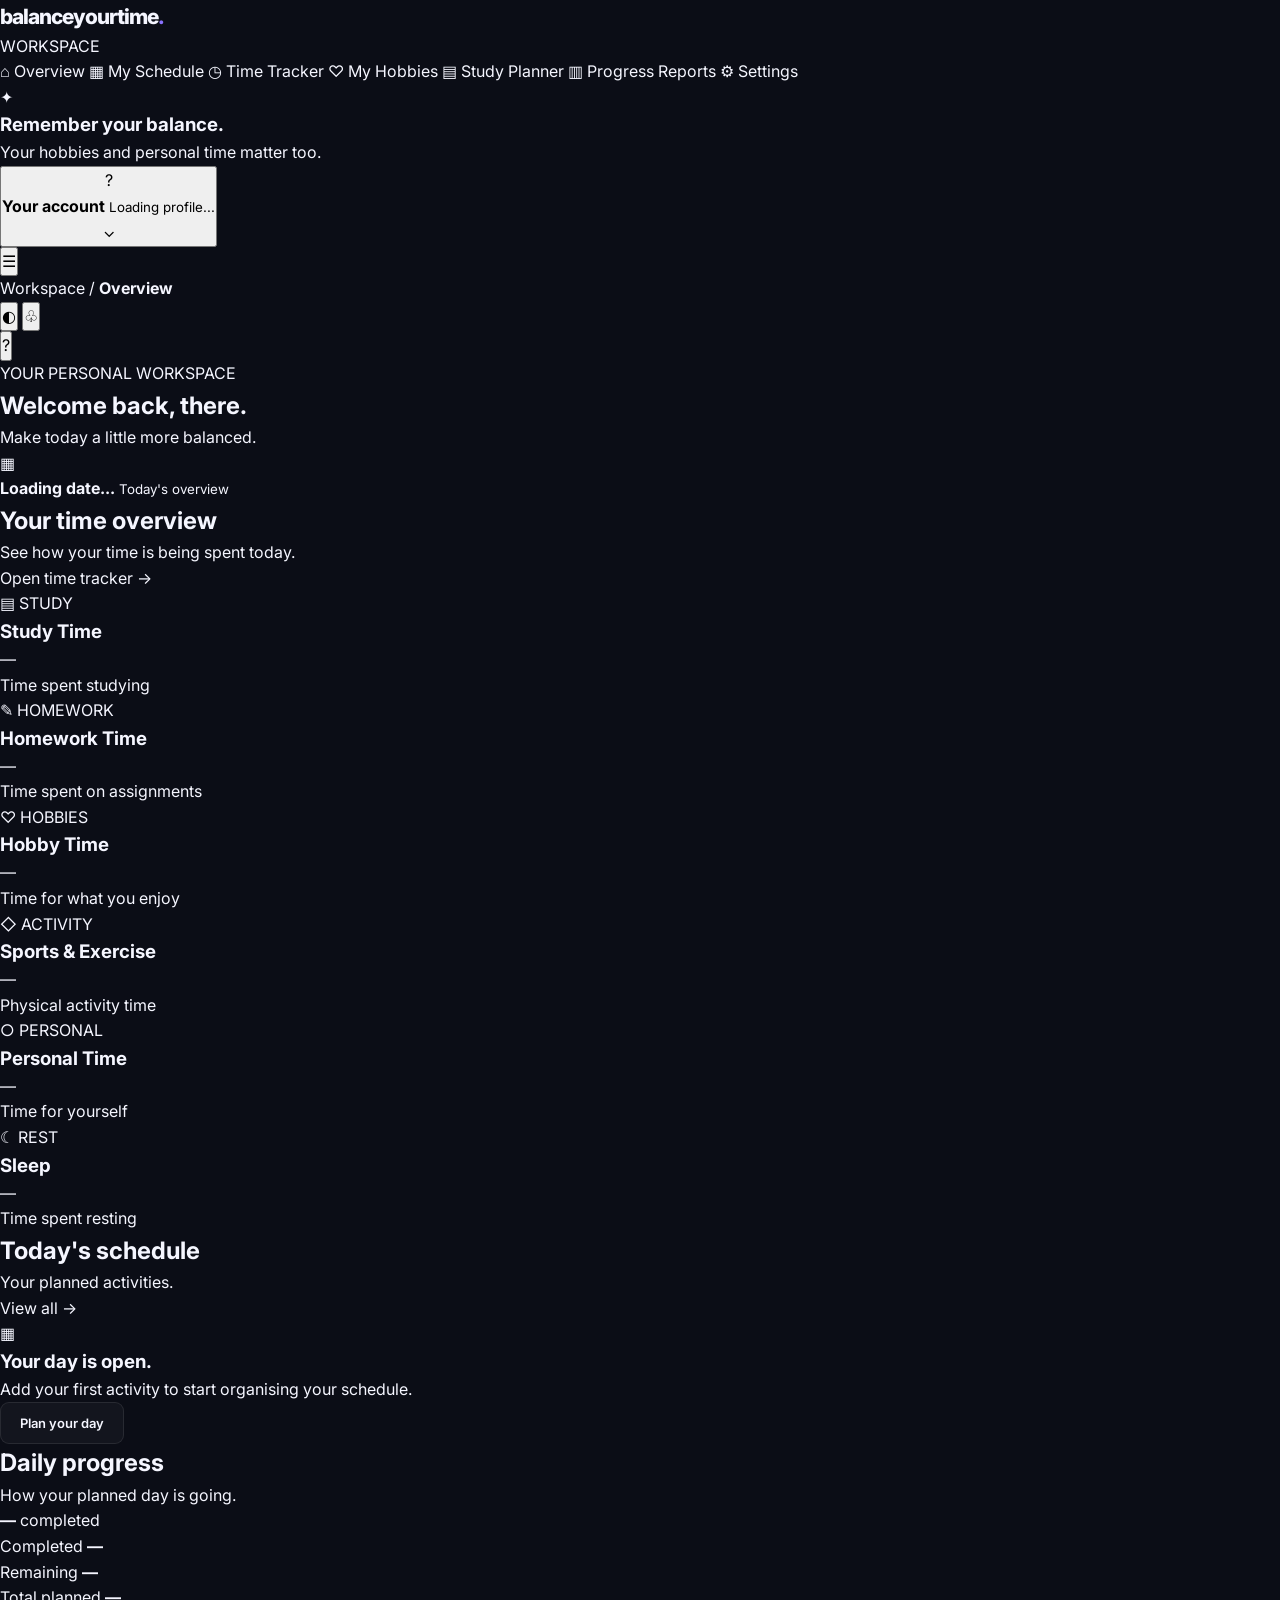
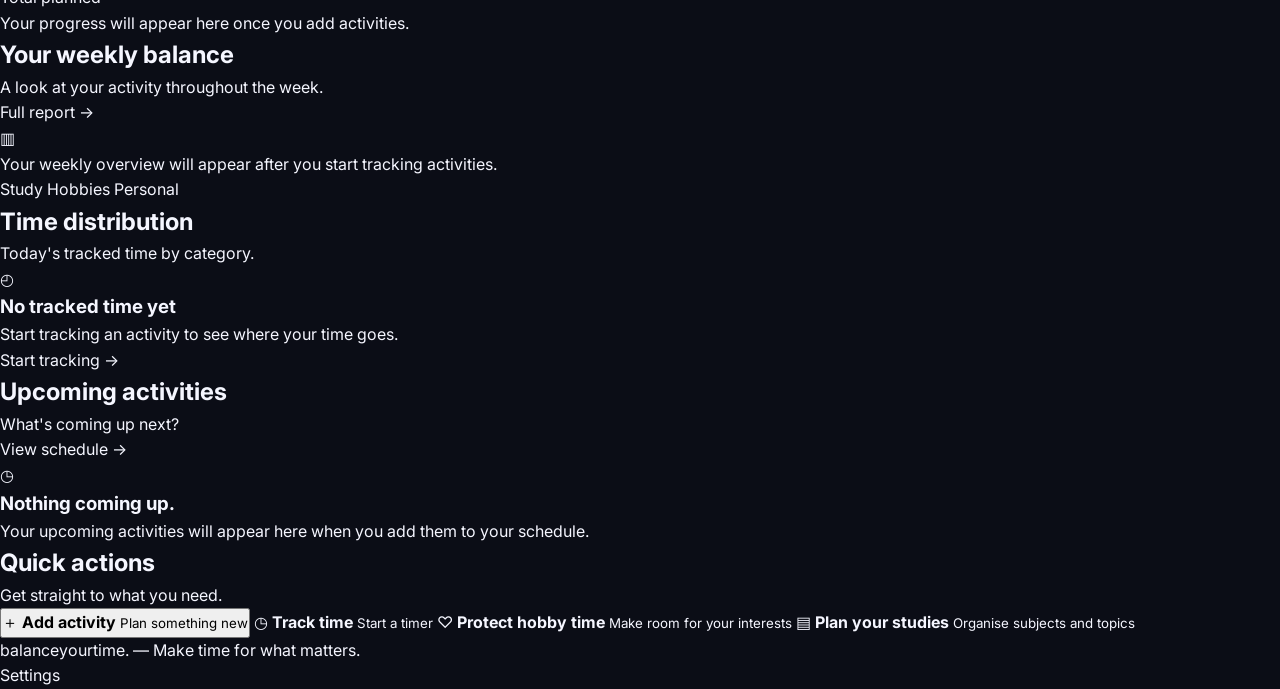
==== dashboard.html @ dbefce08 "Create dashboard.html" ====
<!DOCTYPE html>
<html lang="en">

<head>
    <meta charset="UTF-8">
    <meta name="viewport" content="width=device-width, initial-scale=1.0">

    <title>Dashboard | balanceyourtime.</title>

    <meta
        name="description"
        content="Your personal balanceyourtime. dashboard. Organise your schedule, track your time and protect your hobbies."
    >

    <link rel="preconnect" href="https://fonts.googleapis.com">
    <link rel="preconnect" href="https://fonts.gstatic.com" crossorigin>

    <link
        href="https://fonts.googleapis.com/css2?family=Inter:wght@400;500;600;700;800&display=swap"
        rel="stylesheet"
    >

    <link rel="stylesheet" href="style.css">

    <script type="module" src="dashboard.js"></script>
</head>


<body class="dashboard-page">

    <div class="dashboard-layout">

        <!-- SIDEBAR -->

        <aside class="sidebar" id="sidebar">

            <a href="dashboard.html" class="logo sidebar-logo">
                balanceyourtime<span>.</span>
            </a>


            <div class="sidebar-section">

                <p class="sidebar-label">WORKSPACE</p>

                <nav class="sidebar-nav" aria-label="Main navigation">

                    <a
                        href="dashboard.html"
                        class="sidebar-link active"
                        aria-current="page">

                        <span class="nav-icon" aria-hidden="true">⌂</span>
                        <span>Overview</span>

                    </a>


                    <a href="schedule.html" class="sidebar-link">

                        <span class="nav-icon" aria-hidden="true">▦</span>
                        <span>My Schedule</span>

                    </a>


                    <a href="tracker.html" class="sidebar-link">

                        <span class="nav-icon" aria-hidden="true">◷</span>
                        <span>Time Tracker</span>

                    </a>


                    <a href="hobbies.html" class="sidebar-link">

                        <span class="nav-icon" aria-hidden="true">♡</span>
                        <span>My Hobbies</span>

                    </a>


                    <a href="study.html" class="sidebar-link">

                        <span class="nav-icon" aria-hidden="true">▤</span>
                        <span>Study Planner</span>

                    </a>


                    <a href="reports.html" class="sidebar-link">

                        <span class="nav-icon" aria-hidden="true">▥</span>
                        <span>Progress Reports</span>

                    </a>


                    <a href="settings.html" class="sidebar-link">

                        <span class="nav-icon" aria-hidden="true">⚙</span>
                        <span>Settings</span>

                    </a>

                </nav>

            </div>


            <!-- SIDEBAR BOTTOM -->

            <div class="sidebar-bottom">

                <div class="sidebar-tip">

                    <span class="tip-icon" aria-hidden="true">✦</span>

                    <h3>Remember your balance.</h3>

                    <p>
                        Your hobbies and personal time matter too.
                    </p>

                </div>


                <button
                    type="button"
                    class="sidebar-profile"
                    id="sidebarProfile">

                    <div class="profile-avatar" id="sidebarAvatar">
                        <span>?</span>
                    </div>

                    <div class="profile-details">
                        <strong id="sidebarUserName">Your account</strong>
                        <small id="sidebarUserEmail">Loading profile...</small>
                    </div>

                    <span class="profile-menu-arrow" aria-hidden="true">⌄</span>

                </button>

            </div>

        </aside>


        <!-- MAIN CONTENT -->

        <main class="dashboard-main">


            <!-- TOPBAR -->

            <header class="dashboard-topbar">

                <div class="topbar-left">

                    <button
                        type="button"
                        class="mobile-menu-button"
                        id="sidebarToggle"
                        aria-label="Open navigation"
                        aria-expanded="false"
                        aria-controls="sidebar">

                        ☰

                    </button>

                    <div class="breadcrumb">
                        <span>Workspace</span>
                        <span aria-hidden="true">/</span>
                        <strong>Overview</strong>
                    </div>

                </div>


                <div class="topbar-actions">

                    <button
                        type="button"
                        class="icon-button"
                        id="themeToggle"
                        aria-label="Switch theme"
                        title="Switch theme">

                        ◐

                    </button>


                    <button
                        type="button"
                        class="icon-button notification-button"
                        id="notificationsButton"
                        aria-label="Notifications">

                        ♧

                        <span
                            class="notification-indicator"
                            id="notificationIndicator"
                            hidden>
                        </span>

                    </button>


                    <div class="topbar-profile">

                        <button
                            type="button"
                            class="topbar-avatar"
                            id="profileMenuToggle"
                            aria-label="Open account menu"
                            aria-expanded="false">

                            <span id="topbarAvatar">?</span>

                        </button>


                        <div
                            class="account-dropdown"
                            id="accountDropdown"
                            hidden>

                            <div class="dropdown-user">
                                <strong id="dropdownName">Your account</strong>
                                <small id="dropdownEmail">Loading...</small>
                            </div>

                            <a href="settings.html">Account settings</a>

                            <button
                                type="button"
                                id="signOutButton">

                                Sign out

                            </button>

                        </div>

                    </div>

                </div>

            </header>


            <!-- DASHBOARD CONTENT -->

            <div class="dashboard-content">


                <!-- WELCOME -->

                <section class="welcome-section">

                    <div>

                        <p class="welcome-eyebrow">
                            YOUR PERSONAL WORKSPACE
                        </p>

                        <h1>
                            <span id="greetingText">Welcome back</span>,
                            <span id="welcomeName">there</span>.
                        </h1>

                        <p id="welcomeMessage">
                            Make today a little more balanced.
                        </p>

                    </div>


                    <div class="welcome-date">

                        <span class="date-icon" aria-hidden="true">▦</span>

                        <div>
                            <strong id="currentDate">Loading date...</strong>
                            <small>Today's overview</small>
                        </div>

                    </div>

                </section>


                <!-- TIME SUMMARY -->

                <section class="overview-section">

                    <div class="section-title-row">

                        <div>
                            <h2>Your time overview</h2>
                            <p>See how your time is being spent today.</p>
                        </div>

                        <a href="tracker.html" class="text-link">
                            Open time tracker →
                        </a>

                    </div>


                    <div class="overview-grid">


                        <article class="overview-card study-card">

                            <div class="overview-card-top">
                                <span class="overview-icon">▤</span>
                                <span class="overview-category">STUDY</span>
                            </div>

                            <h3>Study Time</h3>

                            <p class="overview-value" data-stat="study">
                                —
                            </p>

                            <p class="overview-description">
                                Time spent studying
                            </p>

                        </article>


                        <article class="overview-card homework-card">

                            <div class="overview-card-top">
                                <span class="overview-icon">✎</span>
                                <span class="overview-category">HOMEWORK</span>
                            </div>

                            <h3>Homework Time</h3>

                            <p class="overview-value" data-stat="homework">
                                —
                            </p>

                            <p class="overview-description">
                                Time spent on assignments
                            </p>

                        </article>


                        <article class="overview-card hobby-card">

                            <div class="overview-card-top">
                                <span class="overview-icon">♡</span>
                                <span class="overview-category">HOBBIES</span>
                            </div>

                            <h3>Hobby Time</h3>

                            <p class="overview-value" data-stat="hobbies">
                                —
                            </p>

                            <p class="overview-description">
                                Time for what you enjoy
                            </p>

                        </article>


                        <article class="overview-card sports-card">

                            <div class="overview-card-top">
                                <span class="overview-icon">◇</span>
                                <span class="overview-category">ACTIVITY</span>
                            </div>

                            <h3>Sports & Exercise</h3>

                            <p class="overview-value" data-stat="sports">
                                —
                            </p>

                            <p class="overview-description">
                                Physical activity time
                            </p>

                        </article>


                        <article class="overview-card personal-card">

                            <div class="overview-card-top">
                                <span class="overview-icon">○</span>
                                <span class="overview-category">PERSONAL</span>
                            </div>

                            <h3>Personal Time</h3>

                            <p class="overview-value" data-stat="personal">
                                —
                            </p>

                            <p class="overview-description">
                                Time for yourself
                            </p>

                        </article>


                        <article class="overview-card sleep-card">

                            <div class="overview-card-top">
                                <span class="overview-icon">☾</span>
                                <span class="overview-category">REST</span>
                            </div>

                            <h3>Sleep</h3>

                            <p class="overview-value" data-stat="sleep">
                                —
                            </p>

                            <p class="overview-description">
                                Time spent resting
                            </p>

                        </article>


                    </div>

                </section>


                <!-- TODAY'S SCHEDULE + DAILY PROGRESS -->

                <section class="dashboard-two-column">


                    <!-- TODAY'S SCHEDULE -->

                    <article class="dashboard-panel schedule-panel">

                        <div class="panel-header">

                            <div>
                                <h2>Today's schedule</h2>
                                <p>Your planned activities.</p>
                            </div>

                            <a href="schedule.html" class="panel-link">
                                View all →
                            </a>

                        </div>


                        <div
                            class="schedule-list"
                            id="todaySchedule">

                            <div class="empty-state" id="scheduleEmptyState">

                                <div class="empty-state-icon">▦</div>

                                <h3>Your day is open.</h3>

                                <p>
                                    Add your first activity to start
                                    organising your schedule.
                                </p>

                                <a href="schedule.html" class="btn btn-secondary">
                                    Plan your day
                                </a>

                            </div>

                        </div>

                    </article>


                    <!-- DAILY PROGRESS -->

                    <article class="dashboard-panel progress-panel">

                        <div class="panel-header">

                            <div>
                                <h2>Daily progress</h2>
                                <p>How your planned day is going.</p>
                            </div>

                        </div>


                        <div class="daily-progress-content">

                            <div
                                class="progress-circle"
                                id="dailyProgressCircle"
                                role="img"
                                aria-label="Daily progress will appear when activities are added">

                                <div class="progress-circle-inner">

                                    <strong id="dailyProgressValue">—</strong>

                                    <span>completed</span>

                                </div>

                            </div>


                            <div class="progress-summary">

                                <div class="progress-summary-row">
                                    <span class="progress-dot completed-dot"></span>
                                    <span>Completed</span>
                                    <strong id="completedCount">—</strong>
                                </div>

                                <div class="progress-summary-row">
                                    <span class="progress-dot pending-dot"></span>
                                    <span>Remaining</span>
                                    <strong id="remainingCount">—</strong>
                                </div>

                                <div class="progress-summary-row">
                                    <span class="progress-dot total-dot"></span>
                                    <span>Total planned</span>
                                    <strong id="totalActivities">—</strong>
                                </div>

                            </div>

                        </div>


                        <div class="progress-note" id="dailyProgressNote">
                            Your progress will appear here once you add activities.
                        </div>

                    </article>

                </section>


                <!-- WEEKLY BALANCE + TIME DISTRIBUTION -->

                <section class="dashboard-two-column">


                    <!-- WEEKLY BALANCE -->

                    <article class="dashboard-panel weekly-panel">

                        <div class="panel-header">

                            <div>
                                <h2>Your weekly balance</h2>
                                <p>A look at your activity throughout the week.</p>
                            </div>

                            <a href="reports.html" class="panel-link">
                                Full report →
                            </a>

                        </div>


                        <div
                            class="weekly-chart"
                            id="weeklyBalanceChart"
                            aria-label="Weekly time balance chart">

                            <div class="chart-empty-state" id="weeklyChartEmpty">

                                <div class="empty-state-icon">▥</div>

                                <p>
                                    Your weekly overview will appear
                                    after you start tracking activities.
                                </p>

                            </div>

                        </div>


                        <div class="weekly-legend">

                            <span>
                                <i class="legend-dot study-legend"></i>
                                Study
                            </span>

                            <span>
                                <i class="legend-dot hobby-legend"></i>
                                Hobbies
                            </span>

                            <span>
                                <i class="legend-dot personal-legend"></i>
                                Personal
                            </span>

                        </div>

                    </article>


                    <!-- TIME DISTRIBUTION -->

                    <article class="dashboard-panel distribution-panel">

                        <div class="panel-header">

                            <div>
                                <h2>Time distribution</h2>
                                <p>Today's tracked time by category.</p>
                            </div>

                        </div>


                        <div
                            class="distribution-chart"
                            id="timeDistributionChart"
                            aria-label="Today's time distribution">

                            <div class="chart-empty-state" id="distributionEmpty">

                                <div class="empty-state-icon">◴</div>

                                <h3>No tracked time yet</h3>

                                <p>
                                    Start tracking an activity to see
                                    where your time goes.
                                </p>

                                <a href="tracker.html" class="text-link">
                                    Start tracking →
                                </a>

                            </div>

                        </div>


                        <div
                            class="distribution-legend"
                            id="distributionLegend">
                        </div>

                    </article>

                </section>


                <!-- UPCOMING ACTIVITIES -->

                <section class="dashboard-panel upcoming-panel">

                    <div class="panel-header">

                        <div>
                            <h2>Upcoming activities</h2>
                            <p>What's coming up next?</p>
                        </div>

                        <a href="schedule.html" class="panel-link">
                            View schedule →
                        </a>

                    </div>


                    <div
                        class="upcoming-list"
                        id="upcomingActivities">

                        <div class="empty-state" id="upcomingEmptyState">

                            <div class="empty-state-icon">◷</div>

                            <h3>Nothing coming up.</h3>

                            <p>
                                Your upcoming activities will appear here
                                when you add them to your schedule.
                            </p>

                        </div>

                    </div>

                </section>


                <!-- QUICK ACTIONS -->

                <section class="quick-actions-section">

                    <div class="section-title-row">

                        <div>
                            <h2>Quick actions</h2>
                            <p>Get straight to what you need.</p>
                        </div>

                    </div>


                    <div class="quick-actions-grid">

                        <button
                            type="button"
                            class="quick-action-card"
                            id="quickAddButton">

                            <span class="quick-action-icon">＋</span>

                            <strong>Add activity</strong>

                            <small>Plan something new</small>

                        </button>


                        <a href="tracker.html" class="quick-action-card">

                            <span class="quick-action-icon">◷</span>

                            <strong>Track time</strong>

                            <small>Start a timer</small>

                        </a>


                        <a href="hobbies.html" class="quick-action-card">

                            <span class="quick-action-icon">♡</span>

                            <strong>Protect hobby time</strong>

                            <small>Make room for your interests</small>

                        </a>


                        <a href="study.html" class="quick-action-card">

                            <span class="quick-action-icon">▤</span>

                            <strong>Plan your studies</strong>

                            <small>Organise subjects and topics</small>

                        </a>

                    </div>

                </section>


                <!-- FOOTER -->

                <footer class="dashboard-footer">

                    <p>
                        balanceyourtime. — Make time for what matters.
                    </p>

                    <a href="settings.html">Settings</a>

                </footer>


            </div>

        </main>

    </div>


    <!-- QUICK ADD ACTIVITY DIALOG -->

    <dialog class="quick-add-dialog" id="quickAddDialog">

        <div class="dialog-header">

            <div>
                <p class="auth-eyebrow">QUICK ACTION</p>
                <h2>Add an activity</h2>
            </div>

            <button
                type="button"
                class="dialog-close"
                id="closeQuickAdd"
                aria-label="Close dialog">

                ×

            </button>

        </div>


        <form id="quickAddForm">

            <div class="form-group">

                <label for="activityTitle">Activity name</label>

                <input
                    type="text"
                    id="activityTitle"
                    name="title"
                    placeholder="For example, Mathematics revision"
                    maxlength="100"
                    required>

            </div>


            <div class="form-group">

                <label for="activityCategory">Category</label>

                <select
                    id="activityCategory"
                    name="category"
                    required>

                    <option value="">Choose a category</option>

                    <option value="Studying">Studying</option>
                    <option value="Homework">Homework</option>
                    <option value="Tuition">Tuition</option>
                    <option value="Hobbies">Hobbies</option>
                    <option value="Sports">Sports</option>
                    <option value="Exercise">Exercise</option>
                    <option value="Entertainment">Entertainment</option>
                    <option value="Family">Family</option>
                    <option value="Personal Time">Personal Time</option>
                    <option value="Sleep">Sleep</option>
                    <option value="Other">Other</option>

                </select>

            </div>


            <div class="form-group">

                <label for="activityDate">Date</label>

                <input
                    type="date"
                    id="activityDate"
                    name="date"
                    required>

            </div>


            <div class="form-row">

                <div class="form-group">

                    <label for="activityStart">Start time</label>

                    <input
                        type="time"
                        id="activityStart"
                        name="startTime"
                        required>

                </div>


                <div class="form-group">

                    <label for="activityEnd">End time</label>

                    <input
                        type="time"
                        id="activityEnd"
                        name="endTime"
                        required>

                </div>

            </div>


            <div class="form-group">

                <label for="activityDescription">
                    Description
                    <span class="optional-label">Optional</span>
                </label>

                <textarea
                    id="activityDescription"
                    name="description"
                    rows="3"
                    maxlength="500"
                    placeholder="Add a few details..."></textarea>

            </div>


            <div
                class="auth-message"
                id="quickAddMessage"
                role="alert"
                aria-live="polite"
                hidden>
            </div>


            <div class="dialog-actions">

                <button
                    type="button"
                    class="btn btn-secondary"
                    id="cancelQuickAdd">

                    Cancel

                </button>


                <button
                    type="submit"
                    class="btn btn-primary"
                    id="saveQuickActivity">

                    Save activity

                </button>

            </div>

        </form>

    </dialog>


</body>
</html>
---- style.css ----
/* ========================================
   BALANCEYOURTIME. — GLOBAL STYLES
======================================== */

:root {
    --bg: #0b0d16;
    --bg-secondary: #101321;
    --surface: #15192a;
    --surface-hover: #1b2034;

    --primary: #8b72ff;
    --primary-hover: #7659f5;
    --secondary: #5b9cff;

    --text: #f5f6ff;
    --text-secondary: #a4a9bd;
    --text-muted: #737991;

    --border: rgba(255, 255, 255, 0.09);

    --purple-light: rgba(139, 114, 255, 0.13);
    --blue-light: rgba(91, 156, 255, 0.13);

    --font: "Inter", sans-serif;

    --container: 1160px;
    --radius: 16px;
    --transition: 0.25s ease;
}


/* ========================================
   RESET
======================================== */

* {
    margin: 0;
    padding: 0;
    box-sizing: border-box;
}

html {
    scroll-behavior: smooth;
    scroll-padding-top: 90px;
}

body {
    background: var(--bg);
    color: var(--text);
    font-family: var(--font);
    line-height: 1.6;
    overflow-x: hidden;
}

a {
    color: inherit;
    text-decoration: none;
}

button {
    font: inherit;
}

button,
a {
    -webkit-tap-highlight-color: transparent;
}

button:focus-visible,
a:focus-visible {
    outline: 2px solid var(--primary);
    outline-offset: 4px;
}

.container {
    width: min(var(--container), calc(100% - 48px));
    margin: 0 auto;
}


/* ========================================
   NAVIGATION
======================================== */

.navbar {
    height: 78px;
    width: 100%;
    position: sticky;
    top: 0;
    z-index: 100;
    background: rgba(11, 13, 22, 0.88);
    backdrop-filter: blur(18px);
    border-bottom: 1px solid var(--border);
}

.nav-container {
    height: 100%;
    display: flex;
    align-items: center;
    justify-content: space-between;
}

.logo {
    font-size: 21px;
    font-weight: 800;
    letter-spacing: -1px;
    white-space: nowrap;
}

.logo span {
    color: var(--primary);
}

.nav-links {
    display: flex;
    align-items: center;
    gap: 34px;
}

.nav-link {
    color: var(--text-secondary);
    font-size: 13px;
    font-weight: 500;
    transition: var(--transition);
}

.nav-link:hover,
.nav-link.active {
    color: var(--text);
}

.nav-actions {
    display: flex;
    align-items: center;
    gap: 12px;
}


/* ========================================
   BUTTONS
======================================== */

.btn {
    min-height: 42px;
    padding: 0 19px;
    display: inline-flex;
    align-items: center;
    justify-content: center;
    gap: 9px;
    border-radius: 9px;
    font-size: 13px;
    font-weight: 600;
    cursor: pointer;
    transition: var(--transition);
    border: 1px solid transparent;
}

.btn-primary {
    background: var(--primary);
    color: #ffffff;
    box-shadow: 0 5px 20px rgba(139, 114, 255, 0.16);
}

.btn-primary:hover {
    background: var(--primary-hover);
    transform: translateY(-2px);
    box-shadow: 0 8px 25px rgba(139, 114, 255, 0.25);
}

.btn-secondary {
    background: rgba(255, 255, 255, 0.035);
    border-color: var(--border);
    color: var(--text);
}

.btn-secondary:hover {
    background: rgba(255, 255, 255, 0.08);
    border-color: rgba(255, 255, 255, 0.17);
}

.btn-large {
    min-height: 51px;
    padding: 0 23px;
    font-size: 13px;
}


/* ========================================
   MOBILE MENU BUTTON
======================================== */

.menu-toggle {
    display: none;
    width: 40px;
    height: 40px;
    background: var(--surface);
    border: 1px solid var(--border);
    border-radius: 9px;
    cursor: pointer;
    align-items: center;
    justify-content: center;
    flex-direction: column;
    gap: 5px;
}

.menu-toggle span {
    display: block;
    width: 17px;
    height: 2px;
    border-radius: 2px;
    background: var(--text);
    transition: var(--transition);
}


/* ========================================
   HERO SECTION
======================================== */

.hero {
    position: relative;
    padding: 110px 0 120px;
    overflow: hidden;
}

.hero::before {
    content: "";
    position: absolute;
    width: 600px;
    height: 600px;
    top: -260px;
    left: -240px;
    background: rgba(112, 85, 255, 0.09);
    filter: blur(120px);
    border-radius: 50%;
    pointer-events: none;
}

.hero::after {
    content: "";
    position: absolute;
    width: 500px;
    height: 500px;
    bottom: -250px;
    right: -150px;
    background: rgba(61, 123, 255, 0.08);
    filter: blur(120px);
    border-radius: 50%;
    pointer-events: none;
}

.hero-container {
    position: relative;
    z-index: 1;
    display: grid;
    grid-template-columns: 1fr 0.95fr;
    align-items: center;
    gap: 65px;
}

.hero-content {
    max-width: 570px;
}

.hero-label {
    display: inline-flex;
    align-items: center;
    gap: 9px;
    padding: 8px 13px;
    border: 1px solid rgba(139, 114, 255, 0.22);
    background: var(--purple-light);
    border-radius: 30px;
    color: #c2b6ff;
    font-size: 11px;
    font-weight: 600;
    margin-bottom: 27px;
}

.status-dot {
    width: 7px;
    height: 7px;
    background: #9b83ff;
    border-radius: 50%;
    box-shadow: 0 0 10px #9b83ff;
}

.hero h1 {
    font-size: clamp(42px, 5vw, 66px);
    line-height: 1.13;
    font-weight: 800;
    letter-spacing: -3.5px;
    max-width: 600px;
}

.hero h1 span {
    display: block;
    color: var(--primary);
}

.hero-description {
    max-width: 470px;
    margin-top: 23px;
    color: var(--text-secondary);
    font-size: 15px;
    line-height: 1.9;
}

.hero-buttons {
    display: flex;
    align-items: center;
    gap: 13px;
    margin-top: 31px;
    flex-wrap: wrap;
}

.hero-note {
    display: flex;
    align-items: center;
    gap: 9px;
    color: var(--text-muted);
    font-size: 11px;
    margin-top: 35px;
}

.note-icon {
    color: var(--primary);
    font-size: 17px;
}


/* ========================================
   DASHBOARD PREVIEW
======================================== */

.hero-visual {
    position: relative;
    padding: 15px;
}

.preview-card {
    position: relative;
    z-index: 2;
    width: 100%;
    padding: 27px;
    border-radius: 17px;
    border: 1px solid rgba(255, 255, 255, 0.12);
    background: linear-gradient(
        145deg,
        #191e31,
        #111525
    );
    box-shadow: 0 25px 80px rgba(0, 0, 0, 0.35);
}

.preview-header {
    display: flex;
    align-items: center;
    justify-content: space-between;
}

.preview-small {
    color: var(--text-muted);
    font-size: 9px;
    font-weight: 700;
    letter-spacing: 1.3px;
}

.preview-header h3 {
    margin-top: 7px;
    font-size: 20px;
    letter-spacing: -0.6px;
}

.preview-subtitle {
    color: var(--text-muted);
    font-size: 10px;
    margin-top: 4px;
}

.preview-avatar {
    width: 40px;
    height: 40px;
    border-radius: 12px;
    display: grid;
    place-items: center;
    color: #fff;
    background: linear-gradient(135deg, #8b72ff, #5b9cff);
    font-size: 15px;
    font-weight: 700;
}

.preview-stats {
    display: grid;
    grid-template-columns: 1fr 1fr;
    gap: 12px;
    margin-top: 25px;
}

.preview-stat {
    display: flex;
    align-items: center;
    gap: 12px;
    padding: 15px 12px;
    background: rgba(255, 255, 255, 0.035);
    border: 1px solid var(--border);
    border-radius: 11px;
}

.stat-icon {
    width: 33px;
    height: 33px;
    display: grid;
    place-items: center;
    border-radius: 9px;
    font-size: 12px;
    font-weight: 700;
}

.study-icon {
    background: rgba(139, 114, 255, 0.16);
    color: #ae9cff;
}

.hobby-icon {
    background: rgba(91, 156, 255, 0.15);
    color: #82b6ff;
}

.preview-stat p {
    font-size: 9px;
    color: var(--text-muted);
}

.preview-stat h4 {
    font-size: 17px;
    margin-top: 2px;
}

.preview-schedule {
    margin-top: 27px;
}

.preview-section-heading {
    display: flex;
    align-items: center;
    justify-content: space-between;
    margin-bottom: 17px;
}

.preview-section-heading h4 {
    font-size: 13px;
}

.preview-section-heading span {
    color: var(--text-muted);
    font-size: 9px;
}

.schedule-placeholder {
    display: flex;
    align-items: center;
    gap: 13px;
    padding: 13px;
    margin-bottom: 10px;
    background: rgba(255, 255, 255, 0.025);
    border: 1px solid var(--border);
    border-radius: 10px;
}

.schedule-line {
    width: 3px;
    height: 36px;
    border-radius: 5px;
}

.study-line {
    background: #957dff;
}

.hobby-line {
    background: #5b9cff;
}

.schedule-placeholder strong {
    font-size: 10px;
    font-weight: 600;
}

.schedule-placeholder p {
    color: var(--text-muted);
    font-size: 9px;
    margin-top: 3px;
}

.preview-footer {
    display: flex;
    justify-content: space-between;
    border-top: 1px solid var(--border);
    padding-top: 17px;
    margin-top: 20px;
    color: var(--text-muted);
    font-size: 9px;
}

.preview-footer span:first-child {
    color: #a995ff;
    font-weight: 700;
}

.floating-note {
    position: absolute;
    z-index: 3;
    bottom: -20px;
    left: -15px;
    display: flex;
    align-items: center;
    gap: 12px;
    padding: 14px 18px;
    background: #20263a;
    border: 1px solid rgba(255, 255, 255, 0.12);
    border-radius: 12px;
    box-shadow: 0 12px 35px rgba(0, 0, 0, 0.3);
}

.floating-icon {
    width: 33px;
    height: 33px;
    display: grid;
    place-items: center;
    color: #c1b3ff;
    background: var(--purple-light);
    border-radius: 9px;
}

.floating-note strong {
    font-size: 10px;
}

.floating-note p {
    color: var(--text-muted);
    font-size: 9px;
    margin-top: 2px;
}


/* ========================================
   INTRODUCTION
======================================== */

.intro-section {
    padding: 105px 0;
    background: var(--bg-secondary);
    border-top: 1px solid var(--border);
    border-bottom: 1px solid var(--border);
}

.intro-container {
    max-width: 760px;
    text-align: center;
}

.section-eyebrow {
    color: var(--primary);
    font-size: 10px;
    font-weight: 700;
    letter-spacing: 1.8px;
}

.intro-container h2,
.section-heading h2,
.cta-container h2 {
    font-size: clamp(30px, 4vw, 43px);
    line-height: 1.25;
    letter-spacing: -1.8px;
    font-weight: 800;
    margin-top: 17px;
}

.intro-container h2 span,
.section-heading h2 span,
.cta-container h2 span {
    color: var(--primary);
}

.intro-container > p:last-child {
    color: var(--text-secondary);
    max-width: 630px;
    margin: 20px auto 0;
    font-size: 14px;
    line-height: 1.9;
}


/* ========================================
   SECTION HEADINGS
======================================== */

.features-section,
.how-section {
    padding: 105px 0;
}

.section-heading {
    max-width: 650px;
    margin: 0 auto 53px;
    text-align: center;
}

.section-heading > p:last-child {
    margin-top: 16px;
    color: var(--text-secondary);
    font-size: 13px;
}


/* ========================================
   FEATURES GRID
======================================== */

.features-grid {
    display: grid;
    grid-template-columns: repeat(3, 1fr);
    gap: 17px;
}

.feature-card {
    min-height: 215px;
    padding: 26px;
    background: var(--surface);
    border: 1px solid var(--border);
    border-radius: var(--radius);
    transition: var(--transition);
}

.feature-card:hover {
    transform: translateY(-5px);
    background: var(--surface-hover);
    border-color: rgba(139, 114, 255, 0.35);
}

.feature-icon {
    width: 43px;
    height: 43px;
    display: grid;
    place-items: center;
    border-radius: 12px;
    font-size: 20px;
    margin-bottom: 21px;
}

.purple-icon {
    background: rgba(139, 114, 255, 0.14);
    color: #a994ff;
}

.blue-icon {
    background: rgba(91, 156, 255, 0.14);
    color: #82b6ff;
}

.pink-icon {
    background: rgba(255, 115, 174, 0.13);
    color: #ff91bf;
}

.green-icon {
    background: rgba(75, 208, 155, 0.13);
    color: #6de0b3;
}

.orange-icon {
    background: rgba(255, 177, 91, 0.13);
    color: #ffc17d;
}

.cyan-icon {
    background: rgba(65, 208, 224, 0.13);
    color: #72dce9;
}

.feature-card h3 {
    font-size: 15px;
    font-weight: 700;
    margin-bottom: 9px;
}

.feature-card p {
    color: var(--text-secondary);
    font-size: 12px;
    line-height: 1.8;
}


/* ========================================
   HOW IT WORKS
======================================== */

.how-section {
    background: var(--bg-secondary);
    border-top: 1px solid var(--border);
}

.steps-grid {
    display: grid;
    grid-template-columns: repeat(4, 1fr);
    gap: 15px;
}

.step-card {
    padding: 24px 20px;
    background: var(--surface);
    border: 1px solid var(--border);
    border-radius: 13px;
    transition: var(--transition);
}

.step-card:hover {
    border-color: rgba(139, 114, 255, 0.35);
    transform: translateY(-4px);
}

.step-number {
    color: var(--primary);
    font-size: 12px;
    font-weight: 800;
    letter-spacing: 1px;
}

.step-card h3 {
    font-size: 13px;
    margin-top: 21px;
    margin-bottom: 9px;
}

.step-card p {
    color: var(--text-secondary);
    font-size: 11px;
    line-height: 1.8;
}


/* ========================================
   FINAL CALL TO ACTION
======================================== */

.cta-section {
    padding: 100px 0;
    text-align: center;
    background:
        radial-gradient(
            ellipse at center,
            rgba(113, 85, 255, 0.13),
            transparent 65%
        );
}

.cta-container {
    max-width: 680px;
}

.cta-container > p:not(.section-eyebrow) {
    color: var(--text-secondary);
    font-size: 13px;
    margin: 18px auto 25px;
    max-width: 470px;
}

.cta-container .btn {
    margin-top: 5px;
}


/* ========================================
   FOOTER
======================================== */

.footer {
    background: #080a11;
    border-top: 1px solid var(--border);
    padding: 55px 0 22px;
}

.footer-main {
    display: grid;
    grid-template-columns: 2fr 1fr 1fr;
    gap: 50px;
    padding-bottom: 45px;
}

.footer-brand > p {
    color: var(--text-muted);
    font-size: 12px;
    margin-top: 12px;
}

.footer-links {
    display: flex;
    flex-direction: column;
    align-items: flex-start;
    gap: 12px;
}

.footer-links h4 {
    font-size: 12px;
    margin-bottom: 5px;
}

.footer-links a {
    color: var(--text-muted);
    font-size: 11px;
    transition: var(--transition);
}

.footer-links a:hover {
    color: var(--primary);
}

.footer-bottom {
    display: flex;
    justify-content: space-between;
    gap: 15px;
    border-top: 1px solid var(--border);
    padding-top: 20px;
    color: var(--text-muted);
    font-size: 10px;
}


/* ========================================
   TABLET RESPONSIVENESS
======================================== */

@media (max-width: 950px) {

    .hero-container {
        grid-template-columns: 1fr;
        gap: 65px;
    }

    .hero-content {
        max-width: 680px;
        margin: 0 auto;
        text-align: center;
    }

    .hero-description {
        margin-left: auto;
        margin-right: auto;
    }

    .hero-buttons {
        justify-content: center;
    }

    .hero-note {
        justify-content: center;
    }

    .hero-visual {
        max-width: 540px;
        width: 100%;
        margin: 0 auto;
    }

    .features-grid {
        grid-template-columns: repeat(2, 1fr);
    }

    .steps-grid {
        grid-template-columns: repeat(2, 1fr);
    }
}


/* ========================================
   MOBILE RESPONSIVENESS
======================================== */

@media (max-width: 650px) {

    .container {
        width: min(100% - 36px, var(--container));
    }

    .navbar {
        height: 70px;
    }

    .logo {
        font-size: 18px;
    }

    .menu-toggle {
        display: flex;
        order: 3;
    }

    .nav-container {
        position: relative;
    }

    .nav-links {
        display: none;
        position: absolute;
        top: 70px;
        left: -18px;
        right: -18px;
        padding: 18px;
        flex-direction: column;
        align-items: stretch;
        gap: 0;
        background: #101321;
        border-bottom: 1px solid var(--border);
    }

    .nav-links.open {
        display: flex;
    }

    .nav-link {
        padding: 13px 8px;
        border-bottom: 1px solid var(--border);
    }

    .nav-link:last-child {
        border-bottom: none;
    }

    .nav-actions {
        margin-left: auto;
        margin-right: 10px;
        gap: 7px;
    }

    .nav-actions .btn {
        min-height: 36px;
        padding: 0 10px;
        font-size: 10px;
    }

    .hero {
        padding: 75px 0 90px;
    }

    .hero-container {
        gap: 55px;
    }

    .hero h1 {
        font-size: clamp(39px, 10vw, 53px);
        letter-spacing: -2.5px;
    }

    .hero-description {
        font-size: 13px;
    }

    .hero-buttons {
        gap: 9px;
    }

    .btn-large {
        min-height: 46px;
        padding: 0 15px;
        font-size: 11px;
    }

    .hero-visual {
        padding: 7px;
    }

    .preview-card {
        padding: 19px;
    }

    .floating-note {
        left: -5px;
        bottom: -35px;
        padding: 11px;
    }

    .intro-section,
    .features-section,
    .how-section {
        padding: 75px 0;
    }

    .intro-container h2,
    .section-heading h2,
    .cta-container h2 {
        font-size: 31px;
        letter-spacing: -1.2px;
    }

    .intro-container > p:last-child {
        font-size: 12px;
    }

    .section-heading {
        margin-bottom: 35px;
    }

    .features-grid {
        grid-template-columns: 1fr;
        gap: 12px;
    }

    .feature-card {
        min-height: auto;
        padding: 22px;
    }

    .feature-icon {
        margin-bottom: 15px;
    }

    .steps-grid {
        grid-template-columns: 1fr;
        gap: 12px;
    }

    .step-card {
        padding: 21px;
    }

    .step-card h3 {
        margin-top: 13px;
    }

    .cta-section {
        padding: 75px 0;
    }

    .footer-main {
        grid-template-columns: 1fr 1fr;
        gap: 35px 20px;
    }

    .footer-brand {
        grid-column: 1 / -1;
    }

    .footer-bottom {
        flex-direction: column;
        gap: 8px;
    }
}


/* ========================================
   SMALL MOBILE SCREENS
======================================== */

@media (max-width: 380px) {

    .logo {
        font-size: 16px;
    }

    .nav-actions .btn {
        padding: 0 8px;
        font-size: 9px;
    }

    .hero h1 {
        font-size: 37px;
    }

    .preview-stats {
        grid-template-columns: 1fr;
    }

    .hero-buttons {
        flex-direction: column;
    }

    .hero-buttons .btn {
        width: 100%;
    }
}


/* ========================================
   REDUCED MOTION ACCESSIBILITY
======================================== */

@media (prefers-reduced-motion: reduce) {

    *,
    *::before,
    *::after {
        scroll-behavior: auto !important;
        transition-duration: 0.01ms !important;
        animation-duration: 0.01ms !important;
        animation-iteration-count: 1 !important;
    }
}
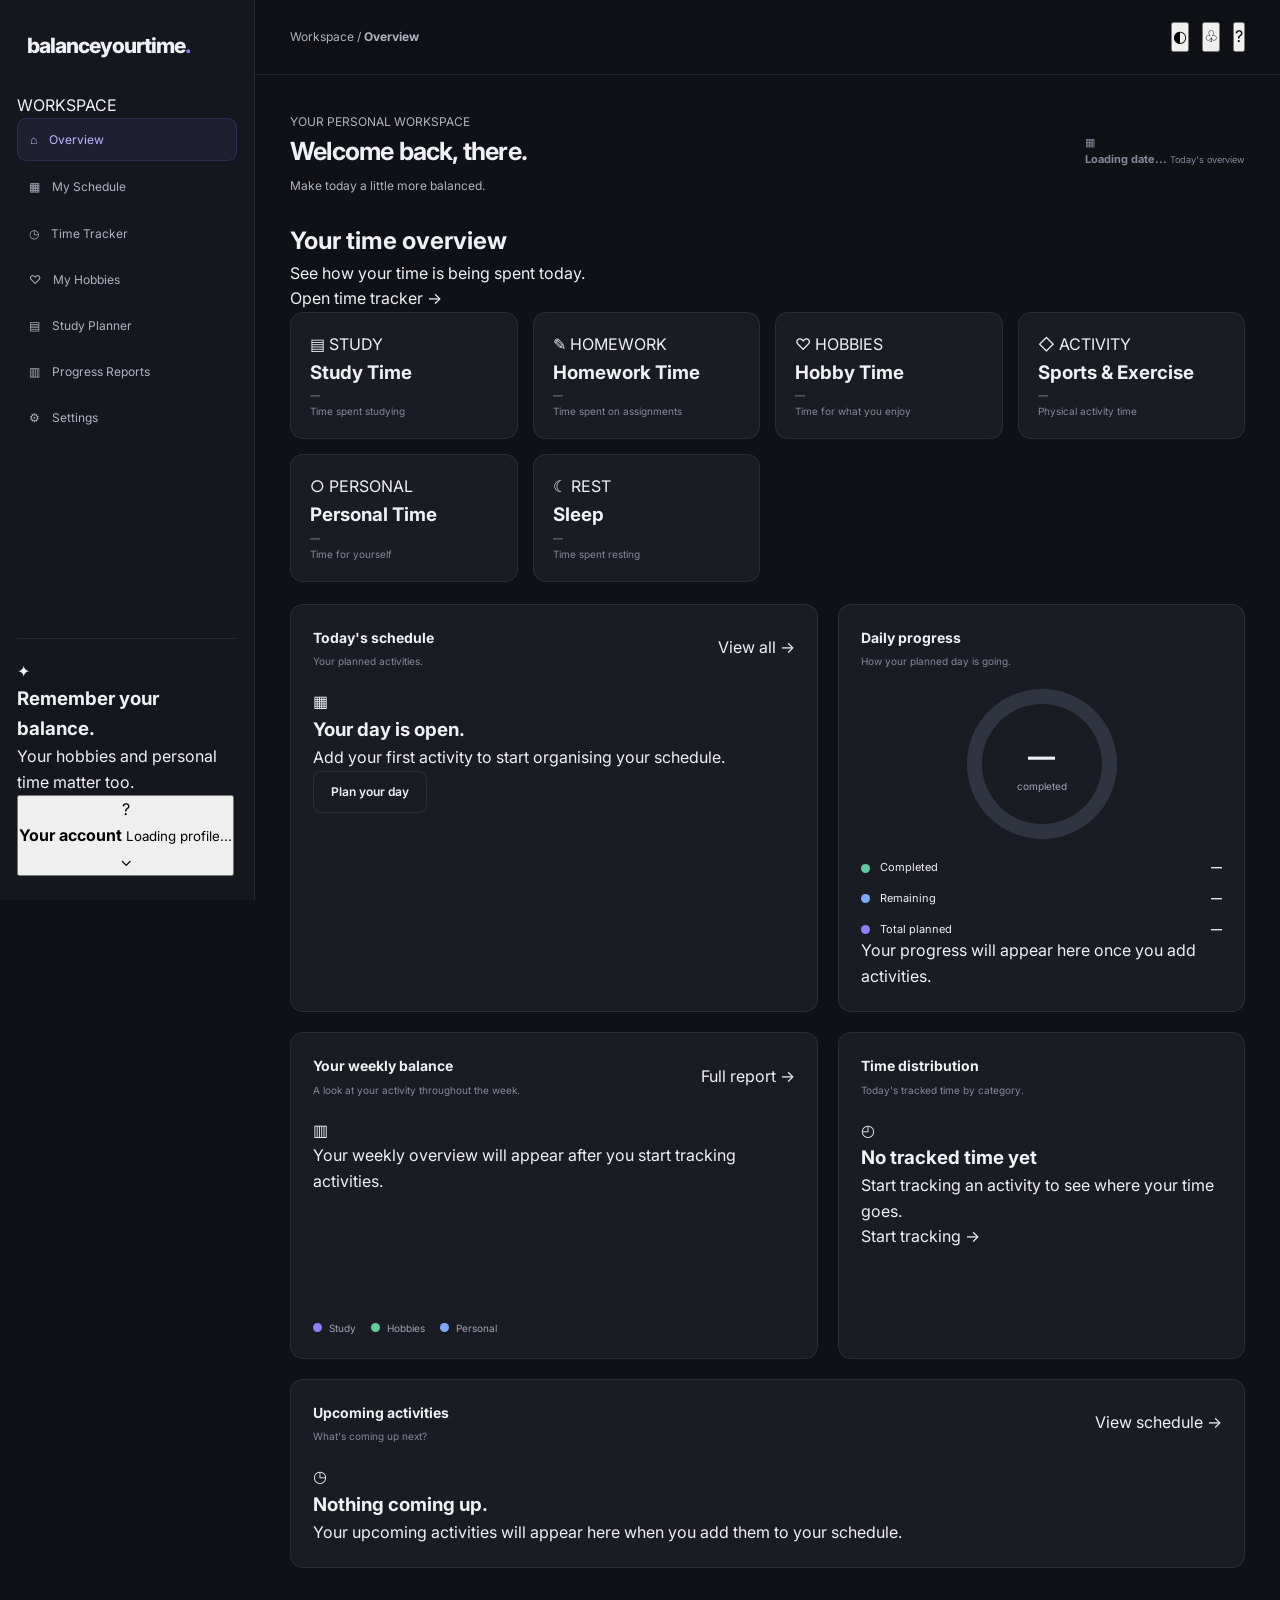
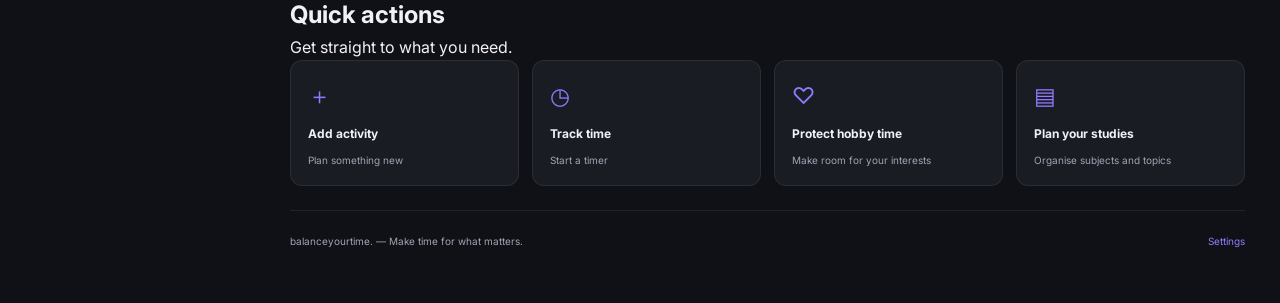
==== commit 8164d550: "Update dashboard.html" ====
--- a/dashboard.html
+++ b/dashboard.html
@@ -3,6 +3,7 @@
 <html lang="en">
 
 <head>
+    <link rel="icon" type="image/svg+xml" href="./favicon.svg">
     <meta charset="UTF-8">
     <meta name="viewport" content="width=device-width, initial-scale=1.0">
 
--- a/style.css
+++ b/style.css
@@ -1,38 +1,32 @@
-
-/* ========================================
-   BALANCEYOURTIME. — GLOBAL STYLES
-======================================== */
+/* BALANCEUP — COMPLETE STYLE.CSS */
 
 :root {
-    --bg: #0b0d16;
+    --bg: #0b1020;
     --bg-secondary: #101321;
-    --surface: #15192a;
+    --surface: #111a2e;
     --surface-hover: #1b2034;
-
-    --primary: #8b72ff;
-    --primary-hover: #7659f5;
+    --surface-2: #172239;
+    --surface-3: #202d46;
+    --primary: #9270ff;
+    --primary-hover: #a48aff;
     --secondary: #5b9cff;
-
-    --text: #f5f6ff;
+    --blue: #5b9cff;
+    --green: #45c69a;
+    --red: #ef737e;
+    --text: #f1f4fc;
     --text-secondary: #a4a9bd;
     --text-muted: #737991;
-
-    --border: rgba(255, 255, 255, 0.09);
-
-    --purple-light: rgba(139, 114, 255, 0.13);
-    --blue-light: rgba(91, 156, 255, 0.13);
-
-    --font: "Inter", sans-serif;
-
+    --muted: #94a1b8;
+    --border: rgba(255,255,255,.09);
+    --purple-light: rgba(139,114,255,.13);
+    --blue-light: rgba(91,156,255,.13);
+    --font: "Inter",sans-serif;
     --container: 1160px;
     --radius: 16px;
-    --transition: 0.25s ease;
-}
-
-
-/* ========================================
-   RESET
-======================================== */
+    --sidebar-width: 255px;
+    --transition: .25s ease;
+    --shadow: 0 12px 35px rgba(0,0,0,.16);
+}
 
 * {
     margin: 0;
@@ -60,28 +54,75 @@
 
 button {
     font: inherit;
-}
-
-button,
-a {
-    -webkit-tap-highlight-color: transparent;
+    cursor: pointer;
 }
 
 button:focus-visible,
-a:focus-visible {
+a:focus-visible,
+input:focus-visible,
+select:focus-visible,
+textarea:focus-visible {
     outline: 2px solid var(--primary);
-    outline-offset: 4px;
+    outline-offset: 3px;
 }
 
 .container {
-    width: min(var(--container), calc(100% - 48px));
+    width: min(var(--container),calc(100% - 48px));
     margin: 0 auto;
 }
 
-
-/* ========================================
-   NAVIGATION
-======================================== */
+/* BUTTONS */
+
+.btn {
+    display: inline-flex;
+    justify-content: center;
+    align-items: center;
+    gap: 9px;
+    min-height: 42px;
+    padding: 0 17px;
+    border-radius: 9px;
+    border: 1px solid transparent;
+    font-size: 12px;
+    font-weight: 600;
+    transition: var(--transition);
+    cursor: pointer;
+}
+
+.btn-primary {
+    background: var(--primary);
+    color: white;
+}
+
+.btn-primary:hover {
+    background: var(--primary-hover);
+    transform: translateY(-2px);
+    box-shadow: 0 5px 18px rgba(139,114,255,.15);
+}
+
+.btn-secondary {
+    background: var(--surface);
+    color: var(--text);
+    border-color: var(--border);
+}
+
+.btn-secondary:hover {
+    border-color: var(--primary);
+    background: var(--surface-hover);
+}
+
+.btn-danger {
+    background: rgba(239,115,126,.12);
+    color: var(--red);
+    border-color: rgba(239,115,126,.2);
+}
+
+.btn-large {
+    min-height: 51px;
+    padding: 0 23px;
+    font-size: 13px;
+}
+
+/* NAVIGATION */
 
 .navbar {
     height: 78px;
@@ -89,7 +130,7 @@
     position: sticky;
     top: 0;
     z-index: 100;
-    background: rgba(11, 13, 22, 0.88);
+    background: rgba(11,13,22,.88);
     backdrop-filter: blur(18px);
     border-bottom: 1px solid var(--border);
 }
@@ -135,60 +176,6 @@
     align-items: center;
     gap: 12px;
 }
-
-
-/* ========================================
-   BUTTONS
-======================================== */
-
-.btn {
-    min-height: 42px;
-    padding: 0 19px;
-    display: inline-flex;
-    align-items: center;
-    justify-content: center;
-    gap: 9px;
-    border-radius: 9px;
-    font-size: 13px;
-    font-weight: 600;
-    cursor: pointer;
-    transition: var(--transition);
-    border: 1px solid transparent;
-}
-
-.btn-primary {
-    background: var(--primary);
-    color: #ffffff;
-    box-shadow: 0 5px 20px rgba(139, 114, 255, 0.16);
-}
-
-.btn-primary:hover {
-    background: var(--primary-hover);
-    transform: translateY(-2px);
-    box-shadow: 0 8px 25px rgba(139, 114, 255, 0.25);
-}
-
-.btn-secondary {
-    background: rgba(255, 255, 255, 0.035);
-    border-color: var(--border);
-    color: var(--text);
-}
-
-.btn-secondary:hover {
-    background: rgba(255, 255, 255, 0.08);
-    border-color: rgba(255, 255, 255, 0.17);
-}
-
-.btn-large {
-    min-height: 51px;
-    padding: 0 23px;
-    font-size: 13px;
-}
-
-
-/* ========================================
-   MOBILE MENU BUTTON
-======================================== */
 
 .menu-toggle {
     display: none;
@@ -197,7 +184,6 @@
     background: var(--surface);
     border: 1px solid var(--border);
     border-radius: 9px;
-    cursor: pointer;
     align-items: center;
     justify-content: center;
     flex-direction: column;
@@ -205,18 +191,13 @@
 }
 
 .menu-toggle span {
-    display: block;
     width: 17px;
     height: 2px;
+    background: var(--text);
     border-radius: 2px;
-    background: var(--text);
-    transition: var(--transition);
-}
-
-
-/* ========================================
-   HERO SECTION
-======================================== */
+}
+
+/* HOMEPAGE HERO */
 
 .hero {
     position: relative;
@@ -224,37 +205,36 @@
     overflow: hidden;
 }
 
-.hero::before {
+.hero::before,
+.hero::after {
     content: "";
     position: absolute;
+    border-radius: 50%;
+    pointer-events: none;
+    filter: blur(135px);
+}
+
+.hero::before {
     width: 600px;
     height: 600px;
     top: -260px;
     left: -240px;
-    background: rgba(112, 85, 255, 0.09);
-    filter: blur(120px);
-    border-radius: 50%;
-    pointer-events: none;
+    background: rgba(112,85,255,.055);
 }
 
 .hero::after {
-    content: "";
-    position: absolute;
     width: 500px;
     height: 500px;
     bottom: -250px;
     right: -150px;
-    background: rgba(61, 123, 255, 0.08);
-    filter: blur(120px);
-    border-radius: 50%;
-    pointer-events: none;
+    background: rgba(61,123,255,.045);
 }
 
 .hero-container {
     position: relative;
     z-index: 1;
     display: grid;
-    grid-template-columns: 1fr 0.95fr;
+    grid-template-columns: 1fr .95fr;
     align-items: center;
     gap: 65px;
 }
@@ -268,7 +248,7 @@
     align-items: center;
     gap: 9px;
     padding: 8px 13px;
-    border: 1px solid rgba(139, 114, 255, 0.22);
+    border: 1px solid rgba(139,114,255,.22);
     background: var(--purple-light);
     border-radius: 30px;
     color: #c2b6ff;
@@ -282,11 +262,10 @@
     height: 7px;
     background: #9b83ff;
     border-radius: 50%;
-    box-shadow: 0 0 10px #9b83ff;
 }
 
 .hero h1 {
-    font-size: clamp(42px, 5vw, 66px);
+    font-size: clamp(42px,5vw,66px);
     line-height: 1.13;
     font-weight: 800;
     letter-spacing: -3.5px;
@@ -328,10 +307,7 @@
     font-size: 17px;
 }
 
-
-/* ========================================
-   DASHBOARD PREVIEW
-======================================== */
+/* HOMEPAGE PREVIEW */
 
 .hero-visual {
     position: relative;
@@ -344,13 +320,9 @@
     width: 100%;
     padding: 27px;
     border-radius: 17px;
-    border: 1px solid rgba(255, 255, 255, 0.12);
-    background: linear-gradient(
-        145deg,
-        #191e31,
-        #111525
-    );
-    box-shadow: 0 25px 80px rgba(0, 0, 0, 0.35);
+    border: 1px solid var(--border);
+    background: #141a29;
+    box-shadow: 0 18px 55px rgba(0,0,0,.22);
 }
 
 .preview-header {
@@ -369,7 +341,6 @@
 .preview-header h3 {
     margin-top: 7px;
     font-size: 20px;
-    letter-spacing: -0.6px;
 }
 
 .preview-subtitle {
@@ -384,8 +355,8 @@
     border-radius: 12px;
     display: grid;
     place-items: center;
-    color: #fff;
-    background: linear-gradient(135deg, #8b72ff, #5b9cff);
+    color: white;
+    background: #806bc9;
     font-size: 15px;
     font-weight: 700;
 }
@@ -402,7 +373,7 @@
     align-items: center;
     gap: 12px;
     padding: 15px 12px;
-    background: rgba(255, 255, 255, 0.035);
+    background: rgba(255,255,255,.035);
     border: 1px solid var(--border);
     border-radius: 11px;
 }
@@ -413,17 +384,15 @@
     display: grid;
     place-items: center;
     border-radius: 9px;
-    font-size: 12px;
-    font-weight: 700;
 }
 
 .study-icon {
-    background: rgba(139, 114, 255, 0.16);
+    background: rgba(139,114,255,.16);
     color: #ae9cff;
 }
 
 .hobby-icon {
-    background: rgba(91, 156, 255, 0.15);
+    background: rgba(91,156,255,.15);
     color: #82b6ff;
 }
 
@@ -434,7 +403,6 @@
 
 .preview-stat h4 {
     font-size: 17px;
-    margin-top: 2px;
 }
 
 .preview-schedule {
@@ -463,7 +431,7 @@
     gap: 13px;
     padding: 13px;
     margin-bottom: 10px;
-    background: rgba(255, 255, 255, 0.025);
+    background: rgba(255,255,255,.025);
     border: 1px solid var(--border);
     border-radius: 10px;
 }
@@ -484,13 +452,11 @@
 
 .schedule-placeholder strong {
     font-size: 10px;
-    font-weight: 600;
 }
 
 .schedule-placeholder p {
     color: var(--text-muted);
     font-size: 9px;
-    margin-top: 3px;
 }
 
 .preview-footer {
@@ -517,10 +483,9 @@
     align-items: center;
     gap: 12px;
     padding: 14px 18px;
-    background: #20263a;
-    border: 1px solid rgba(255, 255, 255, 0.12);
+    background: #192235;
+    border: 1px solid var(--border);
     border-radius: 12px;
-    box-shadow: 0 12px 35px rgba(0, 0, 0, 0.3);
 }
 
 .floating-icon {
@@ -540,24 +505,20 @@
 .floating-note p {
     color: var(--text-muted);
     font-size: 9px;
-    margin-top: 2px;
-}
-
-
-/* ========================================
-   INTRODUCTION
-======================================== */
+}
+
+/* INTRODUCTION AND FEATURES */
 
 .intro-section {
     padding: 105px 0;
     background: var(--bg-secondary);
-    border-top: 1px solid var(--border);
-    border-bottom: 1px solid var(--border);
+    border-block: 1px solid var(--border);
 }
 
 .intro-container {
     max-width: 760px;
     text-align: center;
+    margin: auto;
 }
 
 .section-eyebrow {
@@ -570,7 +531,7 @@
 .intro-container h2,
 .section-heading h2,
 .cta-container h2 {
-    font-size: clamp(30px, 4vw, 43px);
+    font-size: clamp(30px,4vw,43px);
     line-height: 1.25;
     letter-spacing: -1.8px;
     font-weight: 800;
@@ -591,11 +552,6 @@
     line-height: 1.9;
 }
 
-
-/* ========================================
-   SECTION HEADINGS
-======================================== */
-
 .features-section,
 .how-section {
     padding: 105px 0;
@@ -613,14 +569,9 @@
     font-size: 13px;
 }
 
-
-/* ========================================
-   FEATURES GRID
-======================================== */
-
 .features-grid {
     display: grid;
-    grid-template-columns: repeat(3, 1fr);
+    grid-template-columns: repeat(3,1fr);
     gap: 17px;
 }
 
@@ -634,9 +585,8 @@
 }
 
 .feature-card:hover {
-    transform: translateY(-5px);
-    background: var(--surface-hover);
-    border-color: rgba(139, 114, 255, 0.35);
+    transform: translateY(-4px);
+    border-color: rgba(139,114,255,.3);
 }
 
 .feature-icon {
@@ -650,38 +600,37 @@
 }
 
 .purple-icon {
-    background: rgba(139, 114, 255, 0.14);
+    background: rgba(139,114,255,.14);
     color: #a994ff;
 }
 
 .blue-icon {
-    background: rgba(91, 156, 255, 0.14);
+    background: rgba(91,156,255,.14);
     color: #82b6ff;
 }
 
 .pink-icon {
-    background: rgba(255, 115, 174, 0.13);
+    background: rgba(255,115,174,.13);
     color: #ff91bf;
 }
 
 .green-icon {
-    background: rgba(75, 208, 155, 0.13);
+    background: rgba(75,208,155,.13);
     color: #6de0b3;
 }
 
 .orange-icon {
-    background: rgba(255, 177, 91, 0.13);
+    background: rgba(255,177,91,.13);
     color: #ffc17d;
 }
 
 .cyan-icon {
-    background: rgba(65, 208, 224, 0.13);
+    background: rgba(65,208,224,.13);
     color: #72dce9;
 }
 
 .feature-card h3 {
     font-size: 15px;
-    font-weight: 700;
     margin-bottom: 9px;
 }
 
@@ -691,10 +640,7 @@
     line-height: 1.8;
 }
 
-
-/* ========================================
-   HOW IT WORKS
-======================================== */
+/* HOW IT WORKS */
 
 .how-section {
     background: var(--bg-secondary);
@@ -703,7 +649,7 @@
 
 .steps-grid {
     display: grid;
-    grid-template-columns: repeat(4, 1fr);
+    grid-template-columns: repeat(4,1fr);
     gap: 15px;
 }
 
@@ -716,21 +662,19 @@
 }
 
 .step-card:hover {
-    border-color: rgba(139, 114, 255, 0.35);
-    transform: translateY(-4px);
+    border-color: rgba(139,114,255,.35);
+    transform: translateY(-3px);
 }
 
 .step-number {
     color: var(--primary);
     font-size: 12px;
     font-weight: 800;
-    letter-spacing: 1px;
 }
 
 .step-card h3 {
     font-size: 13px;
-    margin-top: 21px;
-    margin-bottom: 9px;
+    margin: 21px 0 9px;
 }
 
 .step-card p {
@@ -739,24 +683,17 @@
     line-height: 1.8;
 }
 
-
-/* ========================================
-   FINAL CALL TO ACTION
-======================================== */
+/* CTA */
 
 .cta-section {
     padding: 100px 0;
     text-align: center;
-    background:
-        radial-gradient(
-            ellipse at center,
-            rgba(113, 85, 255, 0.13),
-            transparent 65%
-        );
+    background: rgba(113,85,255,.025);
 }
 
 .cta-container {
     max-width: 680px;
+    margin: auto;
 }
 
 .cta-container > p:not(.section-eyebrow) {
@@ -766,14 +703,7 @@
     max-width: 470px;
 }
 
-.cta-container .btn {
-    margin-top: 5px;
-}
-
-
-/* ========================================
-   FOOTER
-======================================== */
+/* FOOTER */
 
 .footer {
     background: #080a11;
@@ -803,13 +733,11 @@
 
 .footer-links h4 {
     font-size: 12px;
-    margin-bottom: 5px;
 }
 
 .footer-links a {
     color: var(--text-muted);
     font-size: 11px;
-    transition: var(--transition);
 }
 
 .footer-links a:hover {
@@ -826,13 +754,1128 @@
     font-size: 10px;
 }
 
-
-/* ========================================
-   TABLET RESPONSIVENESS
-======================================== */
+/* DASHBOARD BASE */
+
+.dashboard-layout {
+    min-height: 100vh;
+}
+
+.sidebar {
+    position: fixed;
+    inset: 0 auto 0 0;
+    width: var(--sidebar-width);
+    background: #101321;
+    border-right: 1px solid var(--border);
+    z-index: 50;
+    display: flex;
+    flex-direction: column;
+    padding: 24px 17px;
+    overflow-y: auto;
+}
+
+.sidebar-logo {
+    padding: 5px 10px 30px;
+}
+
+.sidebar-nav {
+    display: flex;
+    flex-direction: column;
+    gap: 5px;
+}
+
+.sidebar-section-title {
+    padding: 18px 10px 8px;
+    color: var(--text-muted);
+    font-size: 9px;
+    font-weight: 700;
+    letter-spacing: 1.2px;
+}
+
+.sidebar-link {
+    display: flex;
+    align-items: center;
+    gap: 12px;
+    padding: 11px 12px;
+    border-radius: 9px;
+    color: var(--text-secondary);
+    font-size: 12px;
+    transition: var(--transition);
+}
+
+.sidebar-link:hover,
+.sidebar-link.active {
+    background: var(--purple-light);
+    color: #c1b2ff;
+}
+
+.sidebar-link.active {
+    border: 1px solid rgba(139,114,255,.15);
+}
+
+.sidebar-link .icon {
+    width: 19px;
+    text-align: center;
+}
+
+.sidebar-bottom {
+    margin-top: auto;
+    padding-top: 20px;
+    border-top: 1px solid var(--border);
+}
+
+.dashboard-main {
+    margin-left: var(--sidebar-width);
+    min-height: 100vh;
+}
+
+.dashboard-topbar {
+    height: 75px;
+    position: sticky;
+    top: 0;
+    z-index: 30;
+    padding: 0 35px;
+    display: flex;
+    align-items: center;
+    justify-content: space-between;
+    background: rgba(11,16,32,.9);
+    backdrop-filter: blur(16px);
+    border-bottom: 1px solid var(--border);
+}
+
+.topbar-left,
+.topbar-actions {
+    display: flex;
+    align-items: center;
+    gap: 16px;
+}
+
+.breadcrumb {
+    color: var(--text-secondary);
+    font-size: 12px;
+}
+
+.topbar-actions {
+    gap: 13px;
+}
+
+.mobile-menu-button {
+    display: none;
+    width: 36px;
+    height: 36px;
+    border: 1px solid var(--border);
+    border-radius: 8px;
+    background: var(--surface);
+    color: var(--text);
+}
+
+.dashboard-content {
+    max-width: 1500px;
+    padding: 32px 35px;
+    margin: auto;
+}
+
+.welcome-section,
+.page-heading-row {
+    display: flex;
+    align-items: center;
+    justify-content: space-between;
+    gap: 20px;
+    margin-bottom: 27px;
+}
+
+.welcome-section h1,
+.page-heading-row h1 {
+    font-size: 25px;
+    letter-spacing: -.8px;
+}
+
+.welcome-section p,
+.page-heading-row p {
+    color: var(--text-secondary);
+    font-size: 12px;
+    margin-top: 5px;
+}
+
+.welcome-date {
+    color: var(--text-muted);
+    font-size: 11px;
+}
+
+/* DASHBOARD CARDS */
+
+.dashboard-panel,
+.overview-card,
+.summary-card {
+    background: var(--surface);
+    border: 1px solid var(--border);
+    border-radius: 13px;
+}
+
+.dashboard-panel {
+    padding: 22px;
+    margin-bottom: 20px;
+}
+
+.panel-header {
+    display: flex;
+    align-items: center;
+    justify-content: space-between;
+    gap: 15px;
+    margin-bottom: 20px;
+}
+
+.panel-header h2 {
+    font-size: 14px;
+}
+
+.panel-header p {
+    color: var(--text-muted);
+    font-size: 10px;
+    margin-top: 4px;
+}
+
+.overview-grid {
+    display: grid;
+    grid-template-columns: repeat(4,minmax(0,1fr));
+    gap: 15px;
+    margin-bottom: 22px;
+}
+
+.overview-card {
+    padding: 19px;
+}
+
+.overview-card p {
+    color: var(--text-muted);
+    font-size: 10px;
+}
+
+.overview-card strong {
+    display: block;
+    font-size: 25px;
+    margin-top: 9px;
+}
+
+.overview-card small {
+    color: var(--text-secondary);
+    font-size: 10px;
+}
+
+.schedule-summary-grid {
+    display: grid;
+    grid-template-columns: repeat(4,minmax(0,1fr));
+    gap: 14px;
+    margin-bottom: 22px;
+}
+
+.summary-card {
+    padding: 18px;
+}
+
+.summary-card p {
+    color: var(--text-muted);
+    font-size: 10px;
+}
+
+.summary-card > strong {
+    display: block;
+    font-size: 25px;
+    margin-top: 7px;
+}
+
+.dashboard-two-column {
+    display: grid;
+    grid-template-columns: 1.3fr 1fr;
+    gap: 20px;
+}
+
+/* GENERAL FORMS */
+
+.form-group {
+    display: grid;
+    gap: 7px;
+    margin-bottom: 17px;
+}
+
+.form-group label {
+    color: var(--text-secondary);
+    font-size: 11px;
+    font-weight: 600;
+}
+
+.form-group input,
+.form-group select,
+.form-group textarea,
+.form-control {
+    width: 100%;
+    min-height: 43px;
+    padding: 11px 13px;
+    background: var(--bg-secondary);
+    border: 1px solid var(--border);
+    border-radius: 8px;
+    color: var(--text);
+    font: inherit;
+    font-size: 12px;
+}
+
+.form-group textarea {
+    min-height: 100px;
+    resize: vertical;
+}
+
+.form-group input::placeholder,
+.form-group textarea::placeholder {
+    color: var(--text-muted);
+}
+
+.form-group select option {
+    background: var(--surface);
+}
+
+.form-row {
+    display: grid;
+    grid-template-columns: repeat(2,minmax(0,1fr));
+    gap: 15px;
+}
+
+.form-hint {
+    color: var(--text-muted);
+    font-size: 10px;
+}
+
+.form-error {
+    color: var(--red);
+    font-size: 10px;
+}
+
+/* TABLES */
+
+.table-wrapper {
+    width: 100%;
+    overflow-x: auto;
+}
+
+.activity-table {
+    width: 100%;
+    border-collapse: collapse;
+    font-size: 11px;
+    min-width: 550px;
+}
+
+.activity-table th {
+    color: var(--muted);
+    font-size: 9px;
+    text-transform: uppercase;
+    letter-spacing: .7px;
+    font-weight: 700;
+    background: var(--surface-2);
+}
+
+.activity-table th,
+.activity-table td {
+    padding: 14px 12px;
+    border-bottom: 1px solid var(--border);
+    text-align: left;
+}
+
+.activity-table td {
+    color: var(--text);
+}
+
+/* PROGRESS */
+
+.progress-track {
+    width: 100%;
+    height: 8px;
+    background: var(--surface-3);
+    border-radius: 20px;
+    overflow: hidden;
+}
+
+.progress-fill {
+    height: 100%;
+    width: 0;
+    background: var(--primary);
+    border-radius: inherit;
+    transition: width .3s ease;
+}
+
+.daily-progress-content {
+    display: grid;
+    place-items: center;
+    gap: 20px;
+}
+
+.progress-circle {
+    width: 150px;
+    height: 150px;
+    border-radius: 50%;
+    display: grid;
+    place-items: center;
+    background: conic-gradient(var(--primary) 0deg,var(--surface-3) 0deg);
+}
+
+.progress-circle-inner {
+    width: 120px;
+    height: 120px;
+    background: var(--surface);
+    border-radius: 50%;
+    display: grid;
+    place-content: center;
+    text-align: center;
+}
+
+.progress-circle-inner strong {
+    font-size: 27px;
+}
+
+.progress-circle-inner span {
+    color: var(--muted);
+    font-size: 10px;
+}
+
+.progress-summary {
+    width: 100%;
+    display: grid;
+    gap: 13px;
+}
+
+.progress-summary-row,
+.report-progress-heading {
+    display: flex;
+    justify-content: space-between;
+    align-items: center;
+    gap: 10px;
+    font-size: 11px;
+}
+
+.progress-summary-row strong {
+    margin-left: auto;
+}
+
+.progress-dot,
+.legend-dot {
+    display: inline-block;
+    width: 9px;
+    height: 9px;
+    border-radius: 50%;
+    background: var(--primary);
+}
+
+.completed-dot {
+    background: var(--green);
+}
+
+.pending-dot {
+    background: var(--blue);
+}
+
+.total-dot {
+    background: var(--primary);
+}
+
+.weekly-chart,
+.distribution-chart,
+.report-chart-container {
+    min-height: 190px;
+    position: relative;
+}
+
+.weekly-legend,
+.report-legend {
+    display: flex;
+    flex-wrap: wrap;
+    gap: 15px;
+    color: var(--muted);
+    font-size: 10px;
+    margin-top: 12px;
+}
+
+.weekly-legend span {
+    display: flex;
+    align-items: center;
+    gap: 7px;
+}
+
+.study-legend {
+    background: var(--primary);
+}
+
+.hobby-legend {
+    background: var(--green);
+}
+
+.personal-legend {
+    background: var(--blue);
+}
+
+.report-progress-item {
+    display: grid;
+    gap: 10px;
+    margin: 20px 0;
+}
+
+.report-progress-note {
+    color: var(--muted);
+    font-size: 11px;
+    line-height: 1.6;
+    margin-top: 15px;
+}
+
+/* QUICK ACTIONS AND HOBBIES */
+
+.quick-actions-section {
+    margin-top: 28px;
+}
+
+.quick-actions-grid,
+.subject-grid,
+.hobby-grid {
+    display: grid;
+    grid-template-columns: repeat(4,minmax(0,1fr));
+    gap: 13px;
+}
+
+.quick-action-card {
+    display: grid;
+    gap: 9px;
+    padding: 17px;
+    text-align: left;
+    background: var(--surface);
+    border: 1px solid var(--border);
+    border-radius: 12px;
+    color: var(--text);
+    cursor: pointer;
+    transition: .2s;
+}
+
+.quick-action-card:hover {
+    border-color: var(--primary);
+    transform: translateY(-2px);
+}
+
+.quick-action-icon {
+    font-size: 23px;
+    color: var(--primary);
+}
+
+.quick-action-card strong {
+    font-size: 12px;
+}
+
+.quick-action-card small {
+    color: var(--muted);
+    font-size: 10px;
+}
+
+.hobby-goal-content {
+    display: grid;
+    gap: 14px;
+}
+
+.hobby-goal-values {
+    display: flex;
+    align-items: baseline;
+    gap: 12px;
+    flex-wrap: wrap;
+}
+
+.hobby-goal-values strong {
+    font-size: 25px;
+}
+
+.hobby-goal-values span {
+    color: var(--muted);
+    font-size: 11px;
+}
+
+.hobby-goal-content > p {
+    color: var(--muted);
+    font-size: 11px;
+}
+
+.choice-fieldset {
+    border: 0;
+    padding: 0;
+    margin: 15px 0;
+}
+
+.choice-grid,
+.days-grid {
+    display: grid;
+    grid-template-columns: repeat(4,minmax(0,1fr));
+    gap: 9px;
+    margin-top: 12px;
+}
+
+.choice-option {
+    position: relative;
+    cursor: pointer;
+}
+
+.choice-option input {
+    position: absolute;
+    opacity: 0;
+}
+
+.choice-option span {
+    min-height: 40px;
+    padding: 10px;
+    display: flex;
+    align-items: center;
+    justify-content: center;
+    text-align: center;
+    border: 1px solid var(--border);
+    border-radius: 9px;
+    background: var(--surface-2);
+    color: var(--text);
+    font-size: 11px;
+}
+
+.choice-option input:checked + span {
+    border-color: var(--primary);
+    background: rgba(146,112,255,.14);
+}
+
+.choice-option input:focus-visible + span {
+    outline: 2px solid var(--primary);
+}
+
+/* DIALOGS */
+
+.quick-add-dialog {
+    width: min(500px,calc(100% - 28px));
+    max-height: 88vh;
+    overflow-y: auto;
+    padding: 25px;
+    border: 1px solid var(--border);
+    border-radius: 17px;
+    color: var(--text);
+    background: var(--surface);
+    box-shadow: 0 25px 90px rgba(0,0,0,.4);
+}
+
+.quick-add-dialog::backdrop {
+    background: rgba(2,6,18,.72);
+    backdrop-filter: blur(4px);
+}
+
+.dialog-header {
+    display: flex;
+    justify-content: space-between;
+    align-items: flex-start;
+    margin-bottom: 22px;
+}
+
+.dialog-header h2 {
+    font-size: 19px;
+    margin: 7px 0;
+}
+
+.dialog-close {
+    width: 34px;
+    height: 34px;
+    border: 1px solid var(--border);
+    border-radius: 8px;
+    background: var(--surface-2);
+    color: var(--text);
+    font-size: 20px;
+}
+
+.dialog-actions {
+    display: flex;
+    justify-content: flex-end;
+    flex-wrap: wrap;
+    gap: 10px;
+    margin-top: 22px;
+}
+
+/* SETTINGS */
+
+.settings-section {
+    scroll-margin-top: 95px;
+}
+
+.settings-tabs {
+    display: flex;
+    flex-wrap: wrap;
+    gap: 8px;
+    margin-bottom: 20px;
+}
+
+.settings-tabs a {
+    padding: 9px 12px;
+    border: 1px solid var(--border);
+    border-radius: 8px;
+    color: var(--muted);
+    font-size: 11px;
+}
+
+.settings-tabs a:hover {
+    color: var(--text);
+    border-color: var(--primary);
+}
+
+.settings-form-grid {
+    display: grid;
+    grid-template-columns: repeat(2,minmax(0,1fr));
+    gap: 0 15px;
+}
+
+.avatar-upload-section {
+    display: flex;
+    align-items: center;
+    gap: 19px;
+    padding: 12px 0 22px;
+    margin-bottom: 20px;
+    border-bottom: 1px solid var(--border);
+}
+
+.large-avatar {
+    width: 75px;
+    height: 75px;
+    font-size: 24px;
+}
+
+.avatar-upload-info {
+    display: grid;
+    gap: 7px;
+}
+
+.avatar-upload-info strong {
+    font-size: 13px;
+}
+
+.avatar-upload-info p,
+.avatar-upload-info small {
+    color: var(--muted);
+    font-size: 10px;
+    margin: 0;
+}
+
+.avatar-upload-info label {
+    width: fit-content;
+}
+
+.settings-save-row {
+    display: flex;
+    justify-content: flex-end;
+    align-items: center;
+    gap: 12px;
+    margin-top: 15px;
+    flex-wrap: wrap;
+}
+
+.settings-option {
+    display: flex;
+    justify-content: space-between;
+    align-items: center;
+    gap: 18px;
+    padding: 17px 0;
+    border-bottom: 1px solid var(--border);
+}
+
+.settings-option strong {
+    font-size: 12px;
+}
+
+.settings-option p {
+    color: var(--muted);
+    font-size: 10px;
+    margin-top: 5px;
+}
+
+.toggle-control input {
+    position: absolute;
+    opacity: 0;
+}
+
+.toggle-slider {
+    display: block;
+    width: 42px;
+    height: 23px;
+    border-radius: 20px;
+    background: var(--surface-3);
+    position: relative;
+    cursor: pointer;
+}
+
+.toggle-slider::after {
+    content: "";
+    position: absolute;
+    top: 3px;
+    left: 3px;
+    width: 17px;
+    height: 17px;
+    border-radius: 50%;
+    background: white;
+    transition: .2s;
+}
+
+.toggle-control input:checked + .toggle-slider {
+    background: var(--primary);
+}
+
+.toggle-control input:checked + .toggle-slider::after {
+    transform: translateX(19px);
+}
+
+.theme-options {
+    display: flex;
+    flex-wrap: wrap;
+    gap: 15px;
+    margin-top: 13px;
+}
+
+.theme-option {
+    display: grid;
+    gap: 8px;
+    cursor: pointer;
+    font-size: 11px;
+}
+
+.theme-preview {
+    width: 100px;
+    height: 65px;
+    padding: 9px;
+    border-radius: 8px;
+    border: 2px solid var(--border);
+    display: grid;
+    gap: 4px;
+}
+
+.theme-option input {
+    accent-color: var(--primary);
+}
+
+.theme-option:has(input:checked) .theme-preview {
+    border-color: var(--primary);
+}
+
+.theme-preview span {
+    width: 65%;
+    border-radius: 3px;
+    background: var(--primary);
+}
+
+.dark-preview {
+    background: #111a2e;
+}
+
+.light-preview {
+    background: #f0f2f8;
+}
+
+.system-preview {
+    background: linear-gradient(90deg,#111a2e 50%,#f0f2f8 50%);
+}
+
+.settings-danger-zone {
+    padding: 19px 0;
+    margin-top: 20px;
+    border-top: 1px solid var(--border);
+}
+
+.settings-danger-zone h3 {
+    font-size: 13px;
+}
+
+.settings-danger-zone p {
+    color: var(--muted);
+    font-size: 11px;
+    line-height: 1.6;
+}
+
+/* AUTHENTICATION */
+
+.auth-navbar {
+    height: 75px;
+    display: flex;
+    align-items: center;
+    border-bottom: 1px solid var(--border);
+    background: var(--surface);
+}
+
+.auth-nav-container {
+    width: min(1100px,calc(100% - 40px));
+    margin: auto;
+    display: flex;
+    justify-content: space-between;
+    align-items: center;
+}
+
+.auth-nav-container .logo {
+    font-size: 21px;
+    font-weight: 800;
+}
+
+.back-link {
+    font-size: 12px;
+    color: var(--muted) !important;
+}
+
+.auth-main,
+.onboarding-main {
+    width: 100%;
+    padding: 50px 20px;
+    display: flex;
+    justify-content: center;
+}
+
+.auth-card,
+.onboarding-card {
+    width: min(100%,455px);
+    padding: 35px;
+    border-radius: 18px;
+    background: var(--surface);
+    border: 1px solid var(--border);
+    box-shadow: var(--shadow);
+}
+
+.auth-heading {
+    text-align: center;
+    margin-bottom: 25px;
+}
+
+.auth-brand-icon {
+    width: 43px;
+    height: 43px;
+    margin: 0 auto 17px;
+    border-radius: 13px;
+    display: grid;
+    place-items: center;
+    background: rgba(146,112,255,.16);
+    color: var(--primary);
+    font-size: 22px;
+    font-weight: 800;
+}
+
+.auth-heading h1,
+.onboarding-heading h1 {
+    font-size: 25px;
+    letter-spacing: -.8px;
+    margin: 9px 0;
+}
+
+.auth-heading > p:last-child,
+.onboarding-heading > p:last-child {
+    color: var(--muted);
+    font-size: 12px;
+    line-height: 1.7;
+}
+
+.google-button {
+    width: 100%;
+    min-height: 45px;
+    display: flex;
+    align-items: center;
+    justify-content: center;
+    gap: 10px;
+    border-radius: 9px;
+    border: 1px solid var(--border);
+    background: var(--surface-2);
+    color: var(--text);
+    font-size: 12px;
+    font-weight: 600;
+}
+
+.google-button svg {
+    width: 17px;
+    height: 17px;
+}
+
+.auth-divider {
+    display: flex;
+    align-items: center;
+    gap: 12px;
+    margin: 23px 0;
+}
+
+.auth-divider span {
+    flex: 1;
+    height: 1px;
+    background: var(--border);
+}
+
+.auth-divider p {
+    color: var(--muted);
+    font-size: 9px;
+    white-space: nowrap;
+    letter-spacing: .7px;
+}
+
+.label-row {
+    display: flex;
+    justify-content: space-between;
+    gap: 10px;
+}
+
+.forgot-link {
+    color: var(--primary) !important;
+    font-size: 10px;
+}
+
+.password-wrapper {
+    display: flex;
+    position: relative;
+}
+
+.password-wrapper input {
+    flex: 1;
+    padding-right: 65px !important;
+}
+
+.password-toggle {
+    position: absolute;
+    right: 10px;
+    top: 50%;
+    transform: translateY(-50%);
+    background: transparent;
+    border: 0;
+    color: var(--primary);
+    font-size: 10px;
+}
+
+.auth-submit {
+    width: 100%;
+    margin-top: 5px;
+}
+
+.auth-switch,
+.auth-legal {
+    text-align: center;
+    font-size: 11px;
+    color: var(--muted);
+    margin-top: 22px;
+}
+
+.auth-switch a {
+    color: var(--primary);
+    font-weight: 600;
+}
+
+.auth-legal {
+    font-size: 9px;
+    line-height: 1.6;
+}
+
+.auth-footer {
+    padding: 20px;
+    text-align: center;
+    color: var(--muted);
+    font-size: 10px;
+}
+
+.signup-card {
+    width: min(100%,510px);
+}
+
+.onboarding-card {
+    width: min(100%,720px);
+}
+
+.onboarding-heading {
+    margin-bottom: 25px;
+}
+
+.onboarding-section {
+    padding: 23px 0;
+    border-bottom: 1px solid var(--border);
+}
+
+.onboarding-card .section-heading {
+    display: flex;
+    align-items: center;
+    gap: 13px;
+    margin-bottom: 18px;
+    text-align: left;
+}
+
+.section-number {
+    color: var(--primary);
+    font-weight: 700;
+    font-size: 12px;
+}
+
+.onboarding-card .section-heading h2 {
+    font-size: 15px;
+    margin: 0 0 5px;
+}
+
+.onboarding-card .section-heading p {
+    color: var(--muted);
+    font-size: 10px;
+    margin: 0;
+}
+
+.onboarding-progress {
+    display: grid;
+    grid-template-columns: 1fr auto;
+    gap: 10px;
+    margin-bottom: 25px;
+}
+
+.progress-label,
+.progress-value {
+    font-size: 9px;
+    font-weight: 700;
+    color: var(--muted);
+}
+
+.progress-value {
+    text-align: right;
+}
+
+.onboarding-progress .progress-track {
+    grid-column: 1 / -1;
+}
+
+.onboarding-actions {
+    text-align: center;
+    padding-top: 22px;
+}
+
+.onboarding-submit {
+    width: 100%;
+}
+
+.onboarding-actions p {
+    font-size: 10px;
+    color: var(--muted);
+}
+
+/* DASHBOARD FOOTER */
+
+.dashboard-footer {
+    padding: 22px 0;
+    display: flex;
+    justify-content: space-between;
+    gap: 15px;
+    color: var(--muted);
+    font-size: 10px;
+    border-top: 1px solid var(--border);
+    margin-top: 24px;
+}
+
+.dashboard-footer a {
+    color: var(--primary);
+}
+
+/* RESPONSIVE */
+
+@media (max-width: 1150px) {
+    .schedule-summary-grid {
+        grid-template-columns: repeat(2,minmax(0,1fr));
+    }
+
+    .quick-actions-grid,
+    .subject-grid,
+    .hobby-grid {
+        grid-template-columns: repeat(2,minmax(0,1fr));
+    }
+}
 
 @media (max-width: 950px) {
-
     .hero-container {
         grid-template-columns: 1fr;
         gap: 65px;
@@ -840,19 +1883,15 @@
 
     .hero-content {
         max-width: 680px;
-        margin: 0 auto;
+        margin: auto;
         text-align: center;
     }
 
     .hero-description {
-        margin-left: auto;
-        margin-right: auto;
-    }
-
-    .hero-buttons {
-        justify-content: center;
-    }
-
+        margin-inline: auto;
+    }
+
+    .hero-buttons,
     .hero-note {
         justify-content: center;
     }
@@ -860,35 +1899,45 @@
     .hero-visual {
         max-width: 540px;
         width: 100%;
-        margin: 0 auto;
+        margin: auto;
     }
 
     .features-grid {
-        grid-template-columns: repeat(2, 1fr);
+        grid-template-columns: repeat(2,1fr);
     }
 
     .steps-grid {
-        grid-template-columns: repeat(2, 1fr);
-    }
-}
-
-
-/* ========================================
-   MOBILE RESPONSIVENESS
-======================================== */
+        grid-template-columns: repeat(2,1fr);
+    }
+
+    :root {
+        --sidebar-width: 225px;
+    }
+
+    .dashboard-content {
+        padding: 26px 22px;
+    }
+
+    .dashboard-topbar {
+        padding: 0 22px;
+    }
+
+    .overview-grid {
+        grid-template-columns: repeat(2,minmax(0,1fr));
+    }
+
+    .dashboard-two-column {
+        grid-template-columns: 1fr;
+    }
+}
 
 @media (max-width: 650px) {
-
     .container {
-        width: min(100% - 36px, var(--container));
+        width: min(100% - 36px,var(--container));
     }
 
     .navbar {
         height: 70px;
-    }
-
-    .logo {
-        font-size: 18px;
     }
 
     .menu-toggle {
@@ -923,10 +1972,6 @@
         border-bottom: 1px solid var(--border);
     }
 
-    .nav-link:last-child {
-        border-bottom: none;
-    }
-
     .nav-actions {
         margin-left: auto;
         margin-right: 10px;
@@ -948,7 +1993,7 @@
     }
 
     .hero h1 {
-        font-size: clamp(39px, 10vw, 53px);
+        font-size: clamp(39px,10vw,53px);
         letter-spacing: -2.5px;
     }
 
@@ -987,7 +2032,6 @@
     }
 
     .intro-container h2,
-    .section-heading h2,
     .cta-container h2 {
         font-size: 31px;
         letter-spacing: -1.2px;
@@ -997,11 +2041,8 @@
         font-size: 12px;
     }
 
-    .section-heading {
-        margin-bottom: 35px;
-    }
-
-    .features-grid {
+    .features-grid,
+    .steps-grid {
         grid-template-columns: 1fr;
         gap: 12px;
     }
@@ -1015,11 +2056,6 @@
         margin-bottom: 15px;
     }
 
-    .steps-grid {
-        grid-template-columns: 1fr;
-        gap: 12px;
-    }
-
     .step-card {
         padding: 21px;
     }
@@ -1045,15 +2081,146 @@
         flex-direction: column;
         gap: 8px;
     }
-}
-
-
-/* ========================================
-   SMALL MOBILE SCREENS
-======================================== */
+
+    .sidebar {
+        transform: translateX(-100%);
+        transition: transform .25s ease;
+        width: min(280px,85vw);
+    }
+
+    .sidebar.open {
+        transform: translateX(0);
+        box-shadow: 15px 0 50px rgba(0,0,0,.3);
+    }
+
+    .dashboard-main {
+        margin-left: 0;
+    }
+
+    .dashboard-topbar {
+        height: 65px;
+        padding: 0 15px;
+    }
+
+    .mobile-menu-button {
+        display: grid;
+        place-items: center;
+    }
+
+    .topbar-left {
+        gap: 10px;
+    }
+
+    .breadcrumb {
+        font-size: 10px;
+    }
+
+    .topbar-actions {
+        gap: 7px;
+    }
+
+    .dashboard-content {
+        padding: 23px 15px;
+    }
+
+    .welcome-section,
+    .page-heading-row {
+        align-items: flex-start;
+        flex-direction: column;
+    }
+
+    .welcome-date {
+        width: 100%;
+    }
+
+    .page-heading-row > .btn {
+        width: 100%;
+    }
+
+    .schedule-summary-grid {
+        gap: 10px;
+    }
+
+    .summary-card {
+        padding: 14px;
+    }
+
+    .summary-card > strong {
+        font-size: 21px;
+    }
+
+    .overview-grid {
+        gap: 10px;
+    }
+
+    .overview-card {
+        padding: 14px;
+    }
+
+    .dashboard-panel {
+        padding: 16px;
+    }
+
+    .panel-header {
+        align-items: flex-start;
+    }
+
+    .calendar-toolbar,
+    .calendar-toolbar-actions {
+        align-items: flex-start;
+        flex-direction: column;
+        width: 100%;
+    }
+
+    .calendar-toolbar-actions > * {
+        width: 100%;
+    }
+
+    .form-row,
+    .settings-form-grid {
+        grid-template-columns: 1fr;
+        gap: 0;
+    }
+
+    .choice-grid {
+        grid-template-columns: repeat(2,minmax(0,1fr));
+    }
+
+    .days-grid {
+        grid-template-columns: repeat(4,minmax(0,1fr));
+    }
+
+    .quick-actions-grid,
+    .subject-grid,
+    .hobby-grid {
+        grid-template-columns: 1fr;
+    }
+
+    .auth-card,
+    .onboarding-card {
+        padding: 24px 18px;
+    }
+
+    .dashboard-footer {
+        flex-direction: column;
+    }
+
+    .settings-tabs {
+        overflow-x: auto;
+        flex-wrap: nowrap;
+        padding-bottom: 7px;
+    }
+
+    .settings-tabs a {
+        white-space: nowrap;
+    }
+
+    .timer-controls .btn {
+        flex: 1 1 40%;
+    }
+}
 
 @media (max-width: 380px) {
-
     .logo {
         font-size: 16px;
     }
@@ -1080,19 +2247,354 @@
     }
 }
 
-
-/* ========================================
-   REDUCED MOTION ACCESSIBILITY
-======================================== */
-
 @media (prefers-reduced-motion: reduce) {
-
     *,
     *::before,
     *::after {
         scroll-behavior: auto !important;
-        transition-duration: 0.01ms !important;
-        animation-duration: 0.01ms !important;
-        animation-iteration-count: 1 !important;
-    }
-}
+        transition-duration: .01ms !important;
+        animation-duration: .01ms !important;
+    }
+}
+
+/* BALANCEYOURTIME — MINIMALIST + CYBER REDESIGN */
+
+:root {
+    --bg: #101116;
+    --bg-secondary: #15171e;
+    --surface: #1a1c24;
+    --surface-hover: #22252f;
+    --surface-2: #20232d;
+    --surface-3: #303440;
+
+    --primary: #927bff;
+    --primary-hover: #a797ff;
+    --secondary: #7baaff;
+    --blue: #7baaff;
+    --green: #63c9a1;
+
+    --text: #f0f0f5;
+    --text-secondary: #b0b2c0;
+    --text-muted: #85899a;
+    --muted: #a0a4b3;
+
+    --border: rgba(255,255,255,.075);
+    --purple-light: rgba(146,123,255,.10);
+    --blue-light: rgba(123,170,255,.09);
+
+    --radius: 13px;
+    --transition: .2s ease;
+    --shadow: 0 8px 25px rgba(0,0,0,.12);
+}
+
+/* GLOBAL */
+
+body {
+    background: var(--bg);
+}
+
+::selection {
+    background: rgba(146,123,255,.3);
+    color: white;
+}
+
+/* NAVIGATION */
+
+.navbar {
+    background: rgba(16,17,22,.96);
+    backdrop-filter: blur(12px);
+    border-bottom: 1px solid var(--border);
+}
+
+.nav-link {
+    transition: color .2s ease;
+}
+
+.nav-link:hover {
+    color: var(--primary);
+}
+
+/* BUTTONS */
+
+.btn {
+    border-radius: 8px;
+}
+
+.btn-primary {
+    box-shadow: none;
+}
+
+.btn-primary:hover {
+    box-shadow: 0 0 18px rgba(146,123,255,.18);
+}
+
+/* HERO */
+
+.hero {
+    background: var(--bg);
+}
+
+.hero::before {
+    width: 400px;
+    height: 400px;
+    filter: blur(150px);
+    background: rgba(146,123,255,.035);
+}
+
+.hero::after {
+    background: transparent;
+}
+
+.hero h1 {
+    letter-spacing: -2.8px;
+}
+
+.hero h1 span {
+    color: var(--primary);
+}
+
+.hero-description {
+    color: #b0b2c0;
+}
+
+.hero-label {
+    background: rgba(146,123,255,.07);
+    border-color: rgba(146,123,255,.2);
+    color: #bdb1ff;
+}
+
+/* DASHBOARD PREVIEW */
+
+.preview-card {
+    background: #191b23;
+    border: 1px solid rgba(255,255,255,.09);
+    box-shadow: 0 15px 40px rgba(0,0,0,.16);
+}
+
+.preview-stat,
+.schedule-placeholder {
+    background: #20222b;
+    border-color: rgba(255,255,255,.06);
+}
+
+.preview-avatar {
+    background: #7867c5;
+}
+
+.floating-note {
+    background: #20222b;
+    border-color: var(--border);
+}
+
+/* SECTION HEADINGS */
+
+.intro-section,
+.how-section {
+    background: #15171d;
+}
+
+.intro-section {
+    border-color: var(--border);
+}
+
+.section-eyebrow {
+    color: #a895ff;
+}
+
+/* FEATURE CARDS */
+
+.feature-card,
+.step-card {
+    background: #1a1c24;
+    border: 1px solid rgba(255,255,255,.065);
+    box-shadow: none;
+}
+
+.feature-card:hover,
+.step-card:hover {
+    transform: translateY(-3px);
+    border-color: rgba(146,123,255,.3);
+}
+
+.feature-card h3,
+.step-card h3 {
+    color: #eeeeF5;
+}
+
+.feature-card p,
+.step-card p {
+    color: #a9abba;
+}
+
+/* ICONS */
+
+.purple-icon {
+    background: rgba(146,123,255,.11);
+    color: #b5a6ff;
+}
+
+.blue-icon {
+    background: rgba(123,170,255,.10);
+    color: #91baff;
+}
+
+/* CTA */
+
+.cta-section {
+    background: #12141b;
+}
+
+.cta-container h2 span {
+    color: var(--primary);
+}
+
+/* FOOTER */
+
+.footer {
+    background: #0d0e13;
+}
+
+/* DASHBOARD */
+
+.sidebar {
+    background: #15171e;
+}
+
+.dashboard-topbar {
+    background: rgba(16,17,22,.96);
+}
+
+.dashboard-panel,
+.overview-card,
+.summary-card {
+    background: #1a1c24;
+    border-color: rgba(255,255,255,.07);
+}
+
+.sidebar-link:hover,
+.sidebar-link.active {
+    background: rgba(146,123,255,.09);
+    color: #c2b5ff;
+}
+
+/* INPUTS */
+
+.form-group input,
+.form-group select,
+.form-group textarea,
+.form-control {
+    background: #14161d;
+    border-color: rgba(255,255,255,.09);
+    border-radius: 8px;
+}
+
+.form-group input:focus,
+.form-group select:focus,
+.form-group textarea:focus {
+    border-color: var(--primary);
+}
+
+/* TABLES */
+
+.activity-table th {
+    background: #22242d;
+}
+
+/* PROGRESS */
+
+.progress-track {
+    background: #30323d;
+}
+
+.progress-fill {
+    background: var(--primary);
+}
+
+/* DIALOGS */
+
+.quick-add-dialog {
+    background: #1a1c24;
+}
+
+/* AUTH */
+
+.auth-card,
+.onboarding-card {
+    background: #191b23;
+    box-shadow: 0 12px 35px rgba(0,0,0,.15);
+}
+
+/* REMOVE EXCESSIVE GLOW AND MOVEMENT */
+
+.feature-card,
+.step-card,
+.overview-card,
+.summary-card,
+.dashboard-panel {
+    box-shadow: none;
+}
+
+/* MOBILE */
+
+@media (max-width: 650px) {
+    .nav-links {
+        background: #15171e;
+    }
+
+    .preview-card {
+        box-shadow: none;
+    }
+}
+
+/* SIGN IN — SLIGHT SIZE ADJUSTMENTS */
+
+.auth-card {
+    width: min(100% - 32px, 470px);
+    padding: 44px 42px;
+}
+
+.auth-heading h1 {
+    font-size: 2rem;
+}
+
+.auth-heading > p:last-child {
+    font-size: 15px;
+    line-height: 1.7;
+}
+
+.auth-eyebrow {
+    font-size: 12px;
+}
+
+.google-button,
+.auth-submit {
+    min-height: 50px;
+    font-size: 15px;
+}
+
+.form-group input {
+    min-height: 49px;
+    font-size: 15px;
+}
+
+.form-group label {
+    font-size: 14px;
+}
+
+.auth-switch {
+    font-size: 14px;
+}
+
+.auth-legal {
+    font-size: 12px;
+}
+
+@media (max-width: 480px) {
+    .auth-card {
+        padding: 34px 24px;
+    }
+
+    .auth-heading h1 {
+        font-size: 1.75rem;
+    }
+}
